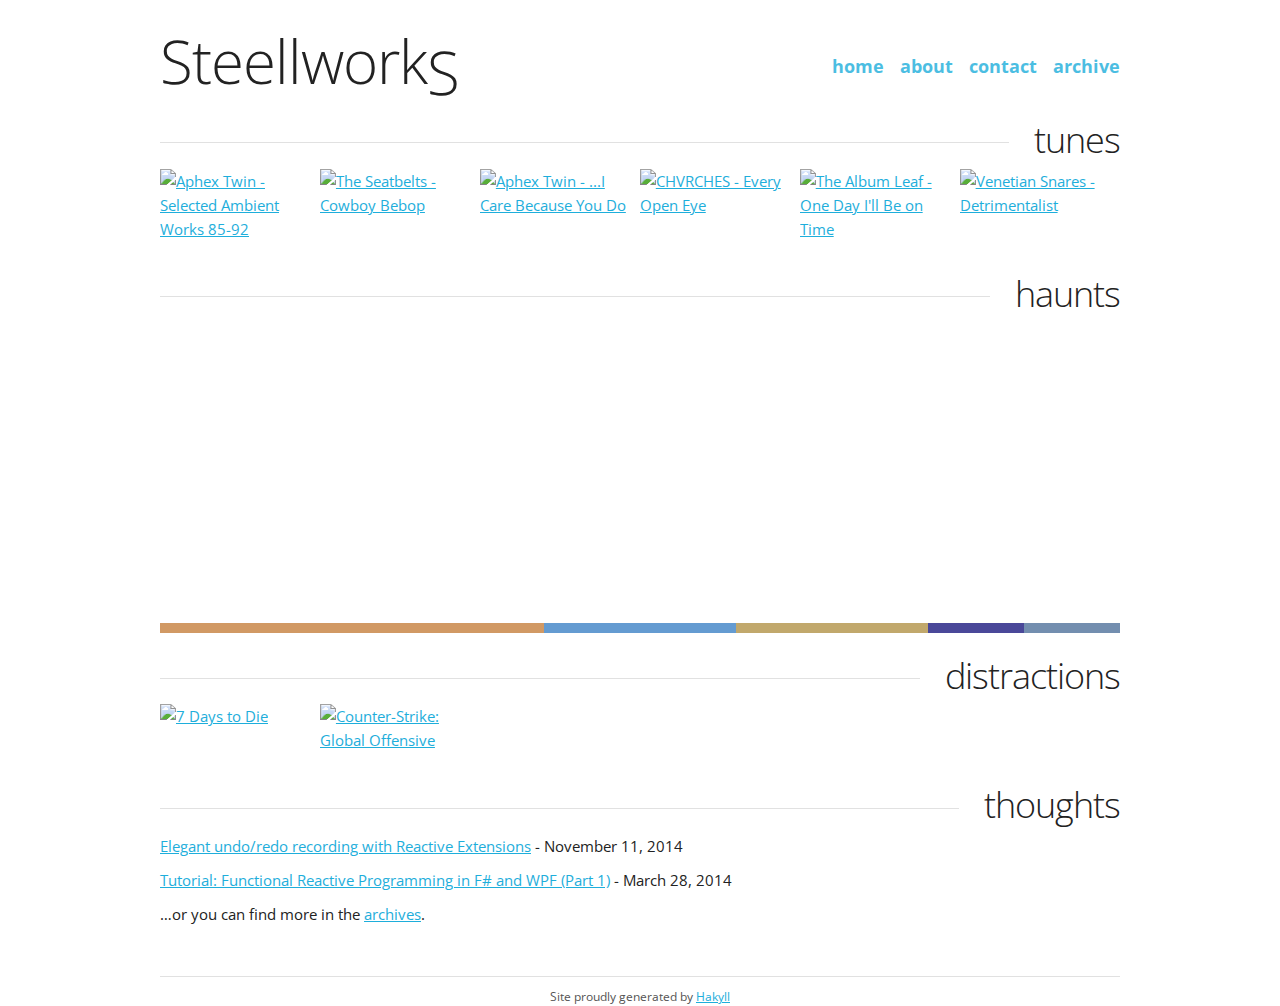
==== index.html @ 4d55d667 "generated from cbf3dbaa" ====
<?xml version="1.0" encoding="UTF-8" ?>
<!DOCTYPE html PUBLIC "-//W3C//DTD XHTML 1.0 Strict//EN" "http://www.w3.org/TR/xhtml1/DTD/xhtml1-strict.dtd">
<html xmlns="http://www.w3.org/1999/xhtml" xml:lang="en" lang="en">
  <head>

      <!-- Basic Page Needs
      –––––––––––––––––––––––––––––––––––––––––––––––––– -->
      <meta http-equiv="Content-Type" content="text/html; charset=UTF-8" />
      <title>Steellworks - Home</title>
      <meta name="description" content />
      <meta name="author" content />

      <!-- Mobile Specific Metas
      –––––––––––––––––––––––––––––––––––––––––––––––––– -->
      <meta name="viewport" content="width=device-width, initial-scale=1" />

      <!-- FONT
      –––––––––––––––––––––––––––––––––––––––––––––––––– -->
      <link href="http://fonts.googleapis.com/css?family=Open+Sans:300,400,600" rel="stylesheet" type="text/css" />

      <!-- CSS
      –––––––––––––––––––––––––––––––––––––––––––––––––– -->
      <link rel="stylesheet" href="./css/normalize.css" />
      <link rel="stylesheet" href="./css/skeleton.css" />
      <link rel="stylesheet" href="./css/syntax.css" />
      <link rel="stylesheet" href="./css/default.css" />

      <!-- Favicon
      –––––––––––––––––––––––––––––––––––––––––––––––––– -->
      <link rel="icon" type="image/png" href="images/favicon.png" />

  </head>
  <body>
    <div class="container">
      <div class="row">
        <div id="header" class="site-head">
          <div id="logo">
            <a href="./"><h1>Steellwork<span id="last-letter">S</span></h1></a>
          </div>
          <div id="navigation">
            <a href="./">Home</a>
            <a href="./about.html">About</a>
            <a href="./contact.html">Contact</a>
            <a href="./archive.html">Archive</a>
          </div>
        </div>
      </div>

      <div id="content">
        <div id="music" class="section">
  <section class="section-head">
    <div id="line"><hr /></div>
    <h3>tunes</h3>
  </section>
  <ul class="row">
    
        <li class="two columns">
  <a title="Aphex Twin - Selected Ambient Works 85-92" href="https://www.last.fm/music/Aphex+Twin/Selected+Ambient+Works+85-92">
    <img class="u-max-full-width" src="https://lastfm-img2.akamaized.net/i/u/174s/78f1ecd0f45e4682a8ca8f7d14800c05.png" alt="Aphex Twin - Selected Ambient Works 85-92" />
  </a>
</li>

    
        <li class="two columns">
  <a title="The Seatbelts - Cowboy Bebop" href="https://www.last.fm/music/The+Seatbelts/Cowboy+Bebop">
    <img class="u-max-full-width" src="https://lastfm-img2.akamaized.net/i/u/174s/46f5d9094b004f9a993b5631ac7e84ab.png" alt="The Seatbelts - Cowboy Bebop" />
  </a>
</li>

    
        <li class="two columns">
  <a title="Aphex Twin - ...I Care Because You Do" href="https://www.last.fm/music/Aphex+Twin/...I+Care+Because+You+Do">
    <img class="u-max-full-width" src="https://lastfm-img2.akamaized.net/i/u/174s/c4435788dc884760bc8f7ab0111b12b1.png" alt="Aphex Twin - ...I Care Because You Do" />
  </a>
</li>

    
        <li class="two columns">
  <a title="CHVRCHES - Every Open Eye" href="https://www.last.fm/music/CHVRCHES/Every+Open+Eye">
    <img class="u-max-full-width" src="https://lastfm-img2.akamaized.net/i/u/174s/2922d854b939c7ef8ae584552a3ff106.png" alt="CHVRCHES - Every Open Eye" />
  </a>
</li>

    
        <li class="two columns">
  <a title="The Album Leaf - One Day I'll Be on Time" href="https://www.last.fm/music/The+Album+Leaf/One+Day+I%27ll+Be+on+Time">
    <img class="u-max-full-width" src="https://lastfm-img2.akamaized.net/i/u/174s/7311fc48e2a79191261ed9d4c86d1c25.png" alt="The Album Leaf - One Day I'll Be on Time" />
  </a>
</li>

    
        <li class="two columns">
  <a title="Venetian Snares - Detrimentalist" href="https://www.last.fm/music/Venetian+Snares/Detrimentalist">
    <img class="u-max-full-width" src="https://lastfm-img2.akamaized.net/i/u/174s/2eda292b1b5140c5abf32a02a9215129.png" alt="Venetian Snares - Detrimentalist" />
  </a>
</li>

    
  </ul>
</div>

<div id="places" class="section">
    <section class="section-head">
        <div id="line"><hr /></div>
        <h3>haunts</h3>
    </section>
    <div id="map" style="height:300px;"></div>
    <div class="row category-stats">
      
        <span class="category-color" style="width:40.0%;background-color:#d19964;"></span>
      
        <span class="category-color" style="width:20.0%;background-color:#649bd1;"></span>
      
        <span class="category-color" style="width:20.0%;background-color:#c1a86c;"></span>
      
        <span class="category-color" style="width:10.0%;background-color:#4a4899;"></span>
      
        <span class="category-color" style="width:10.0%;background-color:#738eaf;"></span>
      
    </div>
</div>

<div id="games" class="section">
  <section class="section-head">
    <div id="line"><hr /></div>
    <h3>distractions</h3>
  </section>
  <ul class="row">
    
        <li class="two columns">
  <a title="7 Days to Die" href="https://store.steampowered.com/app/251570">
    <img class="u-max-full-width" src="http://media.steampowered.com/steamcommunity/public/images/apps/251570/31488b068ae8975a942c8c5170b3266c1bf9a526.jpg" alt="7 Days to Die" />
  </a>
</li>

    
        <li class="two columns">
  <a title="Counter-Strike: Global Offensive" href="https://store.steampowered.com/app/730">
    <img class="u-max-full-width" src="http://media.steampowered.com/steamcommunity/public/images/apps/730/d0595ff02f5c79fd19b06f4d6165c3fda2372820.jpg" alt="Counter-Strike: Global Offensive" />
  </a>
</li>

    
  </ul>
</div>

<div id="posts" class="section">
  <section class="section-head">
    <div id="line"><hr /></div>
    <h3>thoughts</h3>
  </section>
  <ul>
    
        <li>
            <span style="display:inline-block"><a href="./posts/undoredo-rx.html">Elegant undo/redo recording with Reactive Extensions</a></span><span style="display:inline-block">&nbsp;- November 11, 2014</span>
        </li>
    
        <li>
            <span style="display:inline-block"><a href="./posts/frp-fsharp-wpf.html">Tutorial: Functional Reactive Programming in F# and WPF (Part 1)</a></span><span style="display:inline-block">&nbsp;- March 28, 2014</span>
        </li>
    
</ul>

  <p>…or you can find more in the <a href="./archive.html">archives</a>.</p>
</div>

<script>
  function initMap() {

  var cs = [
  
    {coords: {lat: 42.36304, lng: -71.0871}, label: "Office", color: "#d19964"},
  
    {coords: {lat: 42.36304, lng: -71.0871}, label: "Office", color: "#d19964"},
  
    {coords: {lat: 42.36304, lng: -71.0871}, label: "Office", color: "#d19964"},
  
    {coords: {lat: 42.36304, lng: -71.0871}, label: "Office", color: "#d19964"},
  
    {coords: {lat: 42.36306, lng: -71.08704}, label: "Coffee Shop", color: "#649bd1"},
  
    {coords: {lat: 42.36306, lng: -71.08704}, label: "Coffee Shop", color: "#649bd1"},
  
    {coords: {lat: 42.38167, lng: -71.10607}, label: "Climbing Gym", color: "#c1a86c"},
  
    {coords: {lat: 42.38167, lng: -71.10607}, label: "Climbing Gym", color: "#c1a86c"},
  
    {coords: {lat: 42.396915, lng: -71.07186}, label: "Warehouse Store", color: "#4a4899"},
  
    {coords: {lat: 40.82226, lng: -73.41017}, label: "Shopping Mall", color: "#738eaf"},
  
  ];

  var map = new google.maps.Map(document.getElementById('map'), {
    zoom: 4,
    center: cs[0].coords,
    scrollwheel: false,
    streetViewControl: false
  });

  google.maps.event.addDomListener(window, "resize", function() {
    var center = map.getCenter();
    google.maps.event.trigger(map, "resize");
    map.setCenter(center);
  });

  var markers = cs.map(function(p) {
      return new google.maps.Marker({
          position: p.coords,
          map: map,
          title: p.label
      });
  });

  var bounds = new google.maps.LatLngBounds();

  for(i=0;i<markers.length;i++) {
    bounds.extend(markers[i].getPosition());
  }

  //center the map to the geometric center of all markers
  map.setCenter(bounds.getCenter());

  google.maps.event.addListenerOnce(map, 'bounds_changed', function(event) {
    if (this.getZoom() > 14) {
      this.setZoom(14);
    }
  });
  map.fitBounds(bounds);
}
</script>
<script async defer src="https://maps.googleapis.com/maps/api/js?key=AIzaSyDEhMZLzxEkVqXycIjhGSPS3OdusERwgRI&callback=initMap"></script>

      </div>

      <div id="footer" class="row">
        <hr />
        Site proudly generated by
        <a href="http://jaspervdj.be/hakyll">Hakyll</a>
      </div>

    </div><!-- container -->
  </body>
</html>
---- css/skeleton.css ----
/*
* Skeleton V2.0.4
* Copyright 2014, Dave Gamache
* www.getskeleton.com
* Free to use under the MIT license.
* http://www.opensource.org/licenses/mit-license.php
* 12/29/2014
*/


/* Table of contents
––––––––––––––––––––––––––––––––––––––––––––––––––
- Grid
- Base Styles
- Typography
- Links
- Buttons
- Forms
- Lists
- Code
- Tables
- Spacing
- Utilities
- Clearing
- Media Queries
*/


/* Grid
–––––––––––––––––––––––––––––––––––––––––––––––––– */
.container {
  position: relative;
  width: 100%;
  max-width: 960px;
  margin: 0 auto;
  padding: 0 20px;
  box-sizing: border-box; }
.column,
.columns {
  width: 100%;
  float: left;
  box-sizing: border-box; }

/* For devices larger than 400px */
@media (min-width: 400px) {
  .container {
    width: 85%;
    padding: 0; }
}

/* For devices larger than 550px */
@media (min-width: 550px) {
  .container {
    width: 80%; }
  .column,
  .columns {
    margin-left: 4%; }
  .column:first-child,
  .columns:first-child {
    margin-left: 0; }

  .one.column,
  .one.columns                    { width: 4.66666666667%; }
  .two.columns                    { width: 13.3333333333%; }
  .three.columns                  { width: 22%;            }
  .four.columns                   { width: 30.6666666667%; }
  .five.columns                   { width: 39.3333333333%; }
  .six.columns                    { width: 48%;            }
  .seven.columns                  { width: 56.6666666667%; }
  .eight.columns                  { width: 65.3333333333%; }
  .nine.columns                   { width: 74.0%;          }
  .ten.columns                    { width: 82.6666666667%; }
  .eleven.columns                 { width: 91.3333333333%; }
  .twelve.columns                 { width: 100%; margin-left: 0; }

  .one-third.column               { width: 30.6666666667%; }
  .two-thirds.column              { width: 65.3333333333%; }

  .one-half.column                { width: 48%; }

  /* Offsets */
  .offset-by-one.column,
  .offset-by-one.columns          { margin-left: 8.66666666667%; }
  .offset-by-two.column,
  .offset-by-two.columns          { margin-left: 17.3333333333%; }
  .offset-by-three.column,
  .offset-by-three.columns        { margin-left: 26%;            }
  .offset-by-four.column,
  .offset-by-four.columns         { margin-left: 34.6666666667%; }
  .offset-by-five.column,
  .offset-by-five.columns         { margin-left: 43.3333333333%; }
  .offset-by-six.column,
  .offset-by-six.columns          { margin-left: 52%;            }
  .offset-by-seven.column,
  .offset-by-seven.columns        { margin-left: 60.6666666667%; }
  .offset-by-eight.column,
  .offset-by-eight.columns        { margin-left: 69.3333333333%; }
  .offset-by-nine.column,
  .offset-by-nine.columns         { margin-left: 78.0%;          }
  .offset-by-ten.column,
  .offset-by-ten.columns          { margin-left: 86.6666666667%; }
  .offset-by-eleven.column,
  .offset-by-eleven.columns       { margin-left: 95.3333333333%; }

  .offset-by-one-third.column,
  .offset-by-one-third.columns    { margin-left: 34.6666666667%; }
  .offset-by-two-thirds.column,
  .offset-by-two-thirds.columns   { margin-left: 69.3333333333%; }

  .offset-by-one-half.column,
  .offset-by-one-half.columns     { margin-left: 52%; }

}


/* Base Styles
–––––––––––––––––––––––––––––––––––––––––––––––––– */
/* NOTE
html is set to 62.5% so that all the REM measurements throughout Skeleton
are based on 10px sizing. So basically 1.5rem = 15px :) */
html {
  font-size: 62.5%; }
body {
  font-size: 1.5em; /* currently ems cause chrome bug misinterpreting rems on body element */
  line-height: 1.6;
  font-weight: 400;
  font-family: "Open Sans", "HelveticaNeue", "Helvetica Neue", Helvetica, Arial, sans-serif;
  color: #222; }


/* Typography
–––––––––––––––––––––––––––––––––––––––––––––––––– */
h1, h2, h3, h4, h5, h6 {
  margin-top: 0;
  margin-bottom: 2rem;
  font-weight: 300; }
h1 { font-size: 4.0rem; line-height: 1.2;  letter-spacing: -.1rem;}
h2 { font-size: 3.6rem; line-height: 1.25; letter-spacing: -.1rem; }
h3 { font-size: 3.0rem; line-height: 1.3;  letter-spacing: -.1rem; }
h4 { font-size: 2.4rem; line-height: 1.35; letter-spacing: -.08rem; }
h5 { font-size: 1.8rem; line-height: 1.5;  letter-spacing: -.05rem; }
h6 { font-size: 1.5rem; line-height: 1.6;  letter-spacing: 0; }

/* Larger than phablet */
@media (min-width: 550px) {
  h1 { font-size: 5.0rem; }
  h2 { font-size: 4.2rem; }
  h3 { font-size: 3.6rem; }
  h4 { font-size: 3.0rem; }
  h5 { font-size: 2.4rem; }
  h6 { font-size: 1.5rem; }
}

p {
  margin-top: 0; }


/* Links
–––––––––––––––––––––––––––––––––––––––––––––––––– */
a {
  color: #1EAEDB; }
a:hover {
  color: #0FA0CE; }


/* Buttons
–––––––––––––––––––––––––––––––––––––––––––––––––– */
.button,
button,
input[type="submit"],
input[type="reset"],
input[type="button"] {
  display: inline-block;
  height: 38px;
  padding: 0 30px;
  color: #555;
  text-align: center;
  font-size: 11px;
  font-weight: 600;
  line-height: 38px;
  letter-spacing: .1rem;
  text-transform: uppercase;
  text-decoration: none;
  white-space: nowrap;
  background-color: transparent;
  border-radius: 4px;
  border: 1px solid #bbb;
  cursor: pointer;
  box-sizing: border-box; }
.button:hover,
button:hover,
input[type="submit"]:hover,
input[type="reset"]:hover,
input[type="button"]:hover,
.button:focus,
button:focus,
input[type="submit"]:focus,
input[type="reset"]:focus,
input[type="button"]:focus {
  color: #333;
  border-color: #888;
  outline: 0; }
.button.button-primary,
button.button-primary,
input[type="submit"].button-primary,
input[type="reset"].button-primary,
input[type="button"].button-primary {
  color: #FFF;
  background-color: #33C3F0;
  border-color: #33C3F0; }
.button.button-primary:hover,
button.button-primary:hover,
input[type="submit"].button-primary:hover,
input[type="reset"].button-primary:hover,
input[type="button"].button-primary:hover,
.button.button-primary:focus,
button.button-primary:focus,
input[type="submit"].button-primary:focus,
input[type="reset"].button-primary:focus,
input[type="button"].button-primary:focus {
  color: #FFF;
  background-color: #1EAEDB;
  border-color: #1EAEDB; }


/* Forms
–––––––––––––––––––––––––––––––––––––––––––––––––– */
input[type="email"],
input[type="number"],
input[type="search"],
input[type="text"],
input[type="tel"],
input[type="url"],
input[type="password"],
textarea,
select {
  height: 38px;
  padding: 6px 10px; /* The 6px vertically centers text on FF, ignored by Webkit */
  background-color: #fff;
  border: 1px solid #D1D1D1;
  border-radius: 4px;
  box-shadow: none;
  box-sizing: border-box; }
/* Removes awkward default styles on some inputs for iOS */
input[type="email"],
input[type="number"],
input[type="search"],
input[type="text"],
input[type="tel"],
input[type="url"],
input[type="password"],
textarea {
  -webkit-appearance: none;
     -moz-appearance: none;
          appearance: none; }
textarea {
  min-height: 65px;
  padding-top: 6px;
  padding-bottom: 6px; }
input[type="email"]:focus,
input[type="number"]:focus,
input[type="search"]:focus,
input[type="text"]:focus,
input[type="tel"]:focus,
input[type="url"]:focus,
input[type="password"]:focus,
textarea:focus,
select:focus {
  border: 1px solid #33C3F0;
  outline: 0; }
label,
legend {
  display: block;
  margin-bottom: .5rem;
  font-weight: 600; }
fieldset {
  padding: 0;
  border-width: 0; }
input[type="checkbox"],
input[type="radio"] {
  display: inline; }
label > .label-body {
  display: inline-block;
  margin-left: .5rem;
  font-weight: normal; }


/* Lists
–––––––––––––––––––––––––––––––––––––––––––––––––– */
ul {
  list-style: circle inside; }
ol {
  list-style: decimal inside; }
ol, ul {
  padding-left: 0;
  margin-top: 0; }
ul ul,
ul ol,
ol ol,
ol ul {
  margin: 1.5rem 0 1.5rem 3rem;
  font-size: 90%; }
li {
  margin-bottom: 1rem; }


/* Code
–––––––––––––––––––––––––––––––––––––––––––––––––– */
code {
  padding: .2rem .5rem;
  margin: 0 .2rem;
  font-size: 90%;
  white-space: nowrap;
  background: #F1F1F1;
  border: 1px solid #E1E1E1;
  border-radius: 4px; }
pre > code {
  display: block;
  padding: 1rem 1.5rem;
  white-space: pre; }


/* Tables
–––––––––––––––––––––––––––––––––––––––––––––––––– */
th,
td {
  padding: 12px 15px;
  text-align: left;
  border-bottom: 1px solid #E1E1E1; }
th:first-child,
td:first-child {
  padding-left: 0; }
th:last-child,
td:last-child {
  padding-right: 0; }


/* Spacing
–––––––––––––––––––––––––––––––––––––––––––––––––– */
button,
.button {
  margin-bottom: 1rem; }
input,
textarea,
select,
fieldset {
  margin-bottom: 1.5rem; }
pre,
blockquote,
dl,
figure,
table,
p,
ul,
ol,
form {
  margin-bottom: 2.5rem; }


/* Utilities
–––––––––––––––––––––––––––––––––––––––––––––––––– */
.u-full-width {
  width: 100%;
  box-sizing: border-box; }
.u-max-full-width {
  max-width: 100%;
  box-sizing: border-box; }
.u-pull-right {
  float: right; }
.u-pull-left {
  float: left; }


/* Misc
–––––––––––––––––––––––––––––––––––––––––––––––––– */
hr {
  margin-top: 3rem;
  margin-bottom: 3.5rem;
  border-width: 0;
  border-top: 1px solid #E1E1E1; }


/* Clearing
–––––––––––––––––––––––––––––––––––––––––––––––––– */

/* Self Clearing Goodness */
.container:after,
.row:after,
.u-cf {
  content: "";
  display: table;
  clear: both; }


/* Media Queries
–––––––––––––––––––––––––––––––––––––––––––––––––– */
/*
Note: The best way to structure the use of media queries is to create the queries
near the relevant code. For example, if you wanted to change the styles for buttons
on small devices, paste the mobile query code up in the buttons section and style it
there.
*/


/* Larger than mobile */
@media (min-width: 400px) {}

/* Larger than phablet (also point when grid becomes active) */
@media (min-width: 550px) {}

/* Larger than tablet */
@media (min-width: 750px) {}

/* Larger than desktop */
@media (min-width: 1000px) {}

/* Larger than Desktop HD */
@media (min-width: 1200px) {}
---- css/syntax.css ----
/* Generated by pandoc. */
table.sourceCode, tr.sourceCode, td.lineNumbers, td.sourceCode, table.sourceCode pre
   { margin: 0; padding: 0; border: 0; vertical-align: baseline; border: none; }
td.lineNumbers { border-right: 1px solid #AAAAAA; text-align: right; color: #AAAAAA; padding-right: 5px; padding-left: 5px; }
td.sourceCode { padding-left: 5px; }
.sourceCode span.kw { color: #007020; font-weight: bold; }
.sourceCode span.dt { color: #902000; }
.sourceCode span.dv { color: #40a070; }
.sourceCode span.bn { color: #40a070; }
.sourceCode span.fl { color: #40a070; }
.sourceCode span.ch { color: #4070a0; }
.sourceCode span.st { color: #4070a0; }
.sourceCode span.co { color: #60a0b0; font-style: italic; }
.sourceCode span.ot { color: #007020; }
.sourceCode span.al { color: red; font-weight: bold; }
.sourceCode span.fu { color: #06287e; }
.sourceCode span.re { }
.sourceCode span.er { color: red; font-weight: bold; }
---- css/default.css ----
#header {
    margin-top: 25px;
    margin-bottom: 20px;
}

#logo {
    margin-right: 20px;
    white-space: nowrap;
}

@media (min-width: 550px) {
    .section .two.columns {
        width: 16.66%;
    }
    .section .columns {
        margin-left: 0px;
    }
}

@media (min-width: 760px) {
    .site-head {
        display: flex;
        align-items: center;
        justify-content: space-between;
    }
    #navigation {
        margin-top: 10px
    }
}

.section-head {
    display: flex;
    align-items: center;
}

.category-stats {
    height: 10px;
}

.category-stats .category-color {
    float: left;
    display: inline-block;
    height: 100%;
}

div#line {
    flex-grow: 1;
    margin-right: 25px;
}

div#line hr {
    margin-top: 0px;
    margin-bottom: 0px;
}

div#header hr {
    margin-top: 1rem;
}

#logo h1 {
    font-size: 6rem;
    margin-bottom: 0px;
}

div#logo a {
    color: inherit;
    text-decoration: none;
}

div.section {
    margin-bottom: 20px;
}

div#navigation a {
    opacity: 0.8;
    font-size: 18px;
    font-weight: bold;
    margin-left: 12px;
    text-decoration: none;
    text-transform: lowercase;
}

.section ul {
    list-style: none;
    margin: 0;
}

p.caption {
    text-align: center;
    color: gray;
}

div#footer {
    color: #555;
    font-size: 12px;
    text-align: center;
}

div#footer hr {
    margin-top: 5rem;
    margin-bottom: 1rem;
}

div.section h3 {
    text-align: right;
    margin: 0;
    margin-bottom: 5px;
}

.info h2 {
    text-align: right;
}

.date {
    color: #999;
    font-style: italic;
    text-align: right;
}

#content div.figure img {
    margin: auto;
    display: block;
}

span#last-letter {
    display: inline-block;
    transform: translateY(.18em);
}
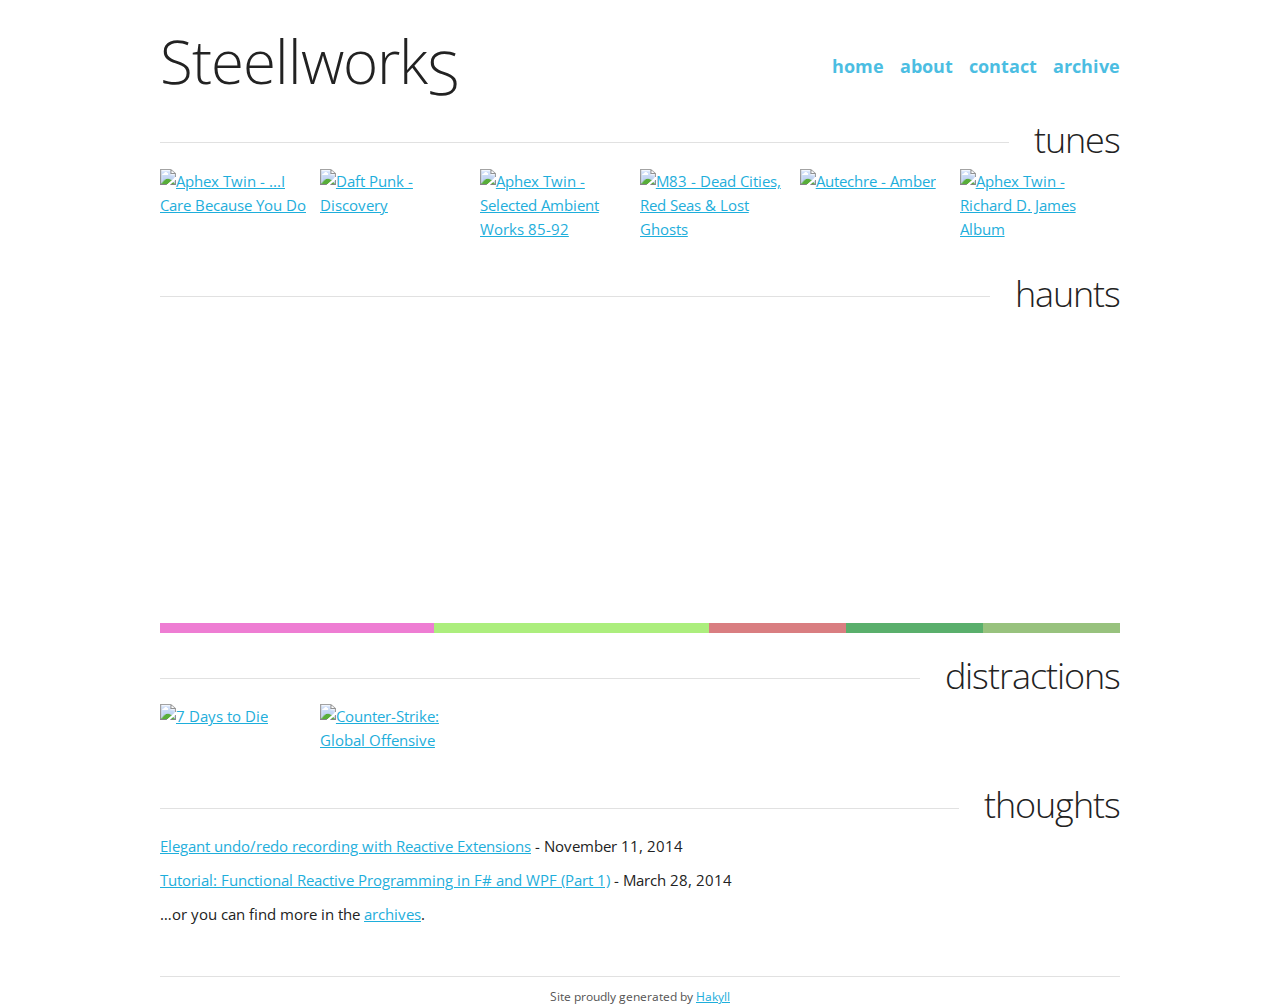
==== commit e343997e: "generated from 73cb376e" ====
--- a/index.html
+++ b/index.html
@@ -55,6 +55,20 @@
   <ul class="row">
     
         <li class="two columns">
+  <a title="Aphex Twin - ...I Care Because You Do" href="https://www.last.fm/music/Aphex+Twin/...I+Care+Because+You+Do">
+    <img class="u-max-full-width" src="https://lastfm-img2.akamaized.net/i/u/174s/c4435788dc884760bc8f7ab0111b12b1.png" alt="Aphex Twin - ...I Care Because You Do" />
+  </a>
+</li>
+
+    
+        <li class="two columns">
+  <a title="Daft Punk - Discovery" href="https://www.last.fm/music/Daft+Punk/Discovery">
+    <img class="u-max-full-width" src="https://lastfm-img2.akamaized.net/i/u/174s/938222f5dd7c4af1818c353234bcd9a7.png" alt="Daft Punk - Discovery" />
+  </a>
+</li>
+
+    
+        <li class="two columns">
   <a title="Aphex Twin - Selected Ambient Works 85-92" href="https://www.last.fm/music/Aphex+Twin/Selected+Ambient+Works+85-92">
     <img class="u-max-full-width" src="https://lastfm-img2.akamaized.net/i/u/174s/78f1ecd0f45e4682a8ca8f7d14800c05.png" alt="Aphex Twin - Selected Ambient Works 85-92" />
   </a>
@@ -62,36 +76,22 @@
 
     
         <li class="two columns">
-  <a title="The Seatbelts - Cowboy Bebop" href="https://www.last.fm/music/The+Seatbelts/Cowboy+Bebop">
-    <img class="u-max-full-width" src="https://lastfm-img2.akamaized.net/i/u/174s/46f5d9094b004f9a993b5631ac7e84ab.png" alt="The Seatbelts - Cowboy Bebop" />
-  </a>
-</li>
-
-    
-        <li class="two columns">
-  <a title="Aphex Twin - ...I Care Because You Do" href="https://www.last.fm/music/Aphex+Twin/...I+Care+Because+You+Do">
-    <img class="u-max-full-width" src="https://lastfm-img2.akamaized.net/i/u/174s/c4435788dc884760bc8f7ab0111b12b1.png" alt="Aphex Twin - ...I Care Because You Do" />
-  </a>
-</li>
-
-    
-        <li class="two columns">
-  <a title="CHVRCHES - Every Open Eye" href="https://www.last.fm/music/CHVRCHES/Every+Open+Eye">
-    <img class="u-max-full-width" src="https://lastfm-img2.akamaized.net/i/u/174s/2922d854b939c7ef8ae584552a3ff106.png" alt="CHVRCHES - Every Open Eye" />
-  </a>
-</li>
-
-    
-        <li class="two columns">
-  <a title="The Album Leaf - One Day I'll Be on Time" href="https://www.last.fm/music/The+Album+Leaf/One+Day+I%27ll+Be+on+Time">
-    <img class="u-max-full-width" src="https://lastfm-img2.akamaized.net/i/u/174s/7311fc48e2a79191261ed9d4c86d1c25.png" alt="The Album Leaf - One Day I'll Be on Time" />
-  </a>
-</li>
-
-    
-        <li class="two columns">
-  <a title="Venetian Snares - Detrimentalist" href="https://www.last.fm/music/Venetian+Snares/Detrimentalist">
-    <img class="u-max-full-width" src="https://lastfm-img2.akamaized.net/i/u/174s/2eda292b1b5140c5abf32a02a9215129.png" alt="Venetian Snares - Detrimentalist" />
+  <a title="M83 - Dead Cities, Red Seas & Lost Ghosts" href="https://www.last.fm/music/M83/Dead+Cities,+Red+Seas+&+Lost+Ghosts">
+    <img class="u-max-full-width" src="https://lastfm-img2.akamaized.net/i/u/174s/b9abbac60bfb4695bc2b6854e66039aa.png" alt="M83 - Dead Cities, Red Seas & Lost Ghosts" />
+  </a>
+</li>
+
+    
+        <li class="two columns">
+  <a title="Autechre - Amber" href="https://www.last.fm/music/Autechre/Amber">
+    <img class="u-max-full-width" src="https://lastfm-img2.akamaized.net/i/u/174s/eb61ac4a16734cd1cc618290c23e0c8c.png" alt="Autechre - Amber" />
+  </a>
+</li>
+
+    
+        <li class="two columns">
+  <a title="Aphex Twin - Richard D. James Album" href="https://www.last.fm/music/Aphex+Twin/Richard+D.+James+Album">
+    <img class="u-max-full-width" src="https://lastfm-img2.akamaized.net/i/u/174s/771febe5a3a544af9262bff6f2401a5b.png" alt="Aphex Twin - Richard D. James Album" />
   </a>
 </li>
 
@@ -107,15 +107,15 @@
     <div id="map" style="height:300px;"></div>
     <div class="row category-stats">
       
-        <span class="category-color" style="width:40.0%;background-color:#d19964;"></span>
-      
-        <span class="category-color" style="width:20.0%;background-color:#649bd1;"></span>
-      
-        <span class="category-color" style="width:20.0%;background-color:#c1a86c;"></span>
-      
-        <span class="category-color" style="width:10.0%;background-color:#4a4899;"></span>
-      
-        <span class="category-color" style="width:10.0%;background-color:#738eaf;"></span>
+        <span class="category-color" style="width:28.57142857142857%;background-color:#ee7dd3;"></span>
+      
+        <span class="category-color" style="width:28.57142857142857%;background-color:#acee7d;"></span>
+      
+        <span class="category-color" style="width:14.285714285714285%;background-color:#d97e81;"></span>
+      
+        <span class="category-color" style="width:14.285714285714285%;background-color:#5aaf6c;"></span>
+      
+        <span class="category-color" style="width:14.285714285714285%;background-color:#98c27e;"></span>
       
     </div>
 </div>
@@ -169,25 +169,19 @@
 
   var cs = [
   
-    {coords: {lat: 42.36304, lng: -71.0871}, label: "Office", color: "#d19964"},
-  
-    {coords: {lat: 42.36304, lng: -71.0871}, label: "Office", color: "#d19964"},
-  
-    {coords: {lat: 42.36304, lng: -71.0871}, label: "Office", color: "#d19964"},
-  
-    {coords: {lat: 42.36304, lng: -71.0871}, label: "Office", color: "#d19964"},
-  
-    {coords: {lat: 42.36306, lng: -71.08704}, label: "Coffee Shop", color: "#649bd1"},
-  
-    {coords: {lat: 42.36306, lng: -71.08704}, label: "Coffee Shop", color: "#649bd1"},
-  
-    {coords: {lat: 42.38167, lng: -71.10607}, label: "Climbing Gym", color: "#c1a86c"},
-  
-    {coords: {lat: 42.38167, lng: -71.10607}, label: "Climbing Gym", color: "#c1a86c"},
-  
-    {coords: {lat: 42.396915, lng: -71.07186}, label: "Warehouse Store", color: "#4a4899"},
-  
-    {coords: {lat: 40.82226, lng: -73.41017}, label: "Shopping Mall", color: "#738eaf"},
+    {coords: {lat: 42.36304, lng: -71.0871}, label: "Office", color: "#ee7dd3"},
+  
+    {coords: {lat: 42.36304, lng: -71.0871}, label: "Office", color: "#ee7dd3"},
+  
+    {coords: {lat: 42.38167, lng: -71.10607}, label: "Climbing Gym", color: "#acee7d"},
+  
+    {coords: {lat: 42.38167, lng: -71.10607}, label: "Climbing Gym", color: "#acee7d"},
+  
+    {coords: {lat: 42.396915, lng: -71.07186}, label: "Warehouse Store", color: "#d97e81"},
+  
+    {coords: {lat: 42.39511, lng: -71.12188}, label: "Grocery Store", color: "#5aaf6c"},
+  
+    {coords: {lat: 42.36306, lng: -71.08704}, label: "Coffee Shop", color: "#98c27e"},
   
   ];
 
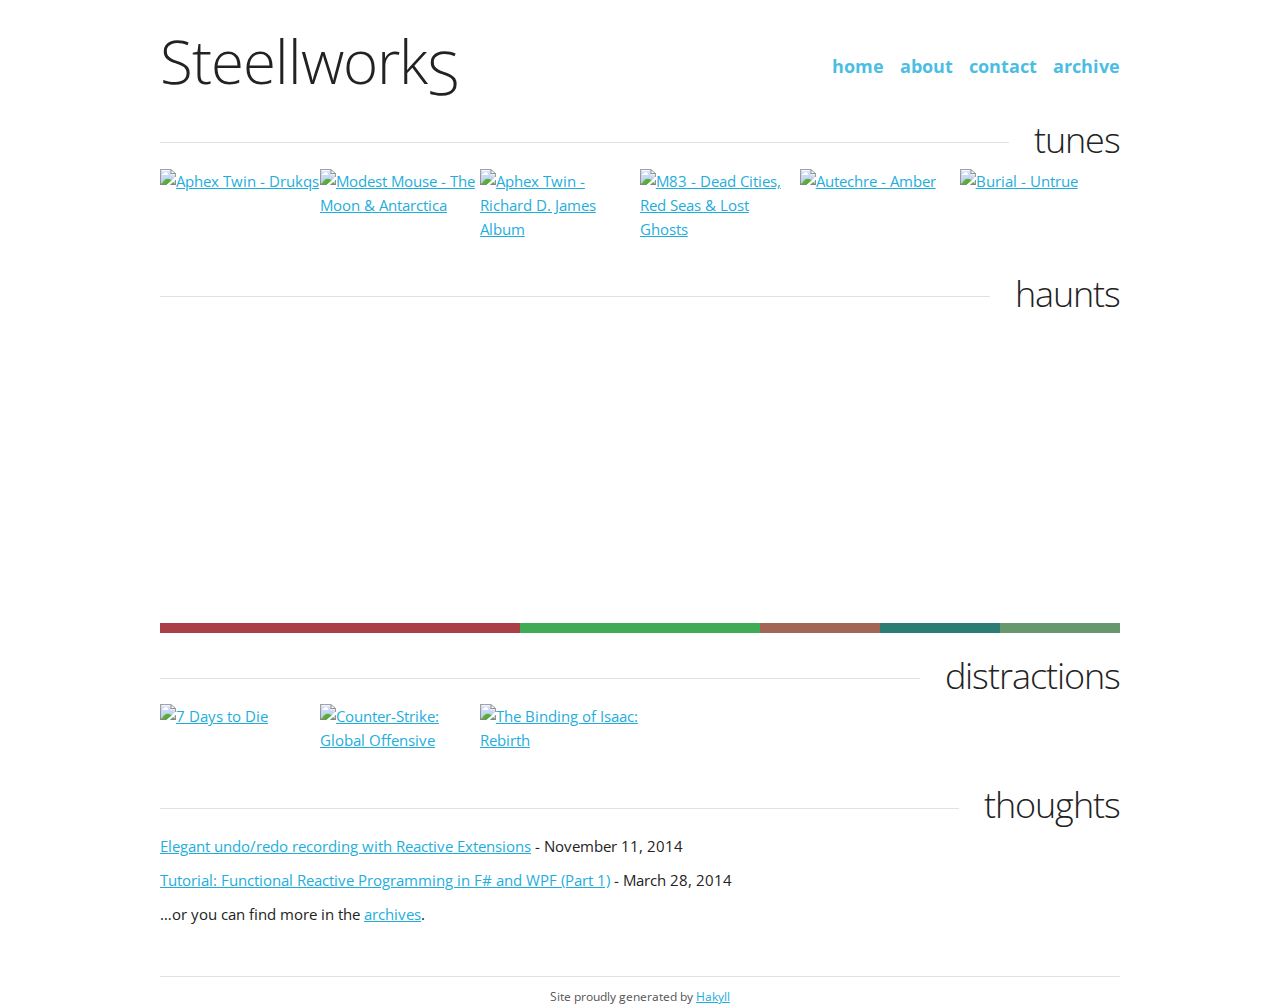
==== commit 04b801ec: "generated from f32241de" ====
--- a/index.html
+++ b/index.html
@@ -55,22 +55,22 @@
   <ul class="row">
     
         <li class="two columns">
-  <a title="Aphex Twin - ...I Care Because You Do" href="https://www.last.fm/music/Aphex+Twin/...I+Care+Because+You+Do">
-    <img class="u-max-full-width" src="https://lastfm-img2.akamaized.net/i/u/174s/c4435788dc884760bc8f7ab0111b12b1.png" alt="Aphex Twin - ...I Care Because You Do" />
-  </a>
-</li>
-
-    
-        <li class="two columns">
-  <a title="Daft Punk - Discovery" href="https://www.last.fm/music/Daft+Punk/Discovery">
-    <img class="u-max-full-width" src="https://lastfm-img2.akamaized.net/i/u/174s/938222f5dd7c4af1818c353234bcd9a7.png" alt="Daft Punk - Discovery" />
-  </a>
-</li>
-
-    
-        <li class="two columns">
-  <a title="Aphex Twin - Selected Ambient Works 85-92" href="https://www.last.fm/music/Aphex+Twin/Selected+Ambient+Works+85-92">
-    <img class="u-max-full-width" src="https://lastfm-img2.akamaized.net/i/u/174s/78f1ecd0f45e4682a8ca8f7d14800c05.png" alt="Aphex Twin - Selected Ambient Works 85-92" />
+  <a title="Aphex Twin - Drukqs" href="https://www.last.fm/music/Aphex+Twin/Drukqs">
+    <img class="u-max-full-width" src="https://lastfm-img2.akamaized.net/i/u/174s/4c66b692b26c4fb3be2da6dda2fc9bb7.png" alt="Aphex Twin - Drukqs" />
+  </a>
+</li>
+
+    
+        <li class="two columns">
+  <a title="Modest Mouse - The Moon & Antarctica" href="https://www.last.fm/music/Modest+Mouse/The+Moon+&+Antarctica">
+    <img class="u-max-full-width" src="https://lastfm-img2.akamaized.net/i/u/174s/e16efa76db6e437b9f2113c68baab903.png" alt="Modest Mouse - The Moon & Antarctica" />
+  </a>
+</li>
+
+    
+        <li class="two columns">
+  <a title="Aphex Twin - Richard D. James Album" href="https://www.last.fm/music/Aphex+Twin/Richard+D.+James+Album">
+    <img class="u-max-full-width" src="https://lastfm-img2.akamaized.net/i/u/174s/771febe5a3a544af9262bff6f2401a5b.png" alt="Aphex Twin - Richard D. James Album" />
   </a>
 </li>
 
@@ -90,8 +90,8 @@
 
     
         <li class="two columns">
-  <a title="Aphex Twin - Richard D. James Album" href="https://www.last.fm/music/Aphex+Twin/Richard+D.+James+Album">
-    <img class="u-max-full-width" src="https://lastfm-img2.akamaized.net/i/u/174s/771febe5a3a544af9262bff6f2401a5b.png" alt="Aphex Twin - Richard D. James Album" />
+  <a title="Burial - Untrue" href="https://www.last.fm/music/Burial/Untrue">
+    <img class="u-max-full-width" src="https://lastfm-img2.akamaized.net/i/u/174s/2c7332bc861d406a80c13f0e69d4ba7f.png" alt="Burial - Untrue" />
   </a>
 </li>
 
@@ -107,15 +107,15 @@
     <div id="map" style="height:300px;"></div>
     <div class="row category-stats">
       
-        <span class="category-color" style="width:28.57142857142857%;background-color:#ee7dd3;"></span>
-      
-        <span class="category-color" style="width:28.57142857142857%;background-color:#acee7d;"></span>
-      
-        <span class="category-color" style="width:14.285714285714285%;background-color:#d97e81;"></span>
-      
-        <span class="category-color" style="width:14.285714285714285%;background-color:#5aaf6c;"></span>
-      
-        <span class="category-color" style="width:14.285714285714285%;background-color:#98c27e;"></span>
+        <span class="category-color" style="width:37.5%;background-color:#ab3f47;"></span>
+      
+        <span class="category-color" style="width:25.0%;background-color:#3fab54;"></span>
+      
+        <span class="category-color" style="width:12.5%;background-color:#a16655;"></span>
+      
+        <span class="category-color" style="width:12.5%;background-color:#2c7c76;"></span>
+      
+        <span class="category-color" style="width:12.5%;background-color:#66976d;"></span>
       
     </div>
 </div>
@@ -141,6 +141,13 @@
 </li>
 
     
+        <li class="two columns">
+  <a title="The Binding of Isaac: Rebirth" href="https://store.steampowered.com/app/250900">
+    <img class="u-max-full-width" src="http://media.steampowered.com/steamcommunity/public/images/apps/250900/c7a76988c53e7f3a3aa1cf224aaf4dbd067ebbf9.jpg" alt="The Binding of Isaac: Rebirth" />
+  </a>
+</li>
+
+    
   </ul>
 </div>
 
@@ -169,19 +176,21 @@
 
   var cs = [
   
-    {coords: {lat: 42.36304, lng: -71.0871}, label: "Office", color: "#ee7dd3"},
-  
-    {coords: {lat: 42.36304, lng: -71.0871}, label: "Office", color: "#ee7dd3"},
-  
-    {coords: {lat: 42.38167, lng: -71.10607}, label: "Climbing Gym", color: "#acee7d"},
-  
-    {coords: {lat: 42.38167, lng: -71.10607}, label: "Climbing Gym", color: "#acee7d"},
-  
-    {coords: {lat: 42.396915, lng: -71.07186}, label: "Warehouse Store", color: "#d97e81"},
-  
-    {coords: {lat: 42.39511, lng: -71.12188}, label: "Grocery Store", color: "#5aaf6c"},
-  
-    {coords: {lat: 42.36306, lng: -71.08704}, label: "Coffee Shop", color: "#98c27e"},
+    {coords: {lat: 42.36306, lng: -71.08704}, label: "Coffee Shop", color: "#ab3f47"},
+  
+    {coords: {lat: 42.36306, lng: -71.08704}, label: "Coffee Shop", color: "#ab3f47"},
+  
+    {coords: {lat: 42.36306, lng: -71.08704}, label: "Coffee Shop", color: "#ab3f47"},
+  
+    {coords: {lat: 42.36304, lng: -71.0871}, label: "Office", color: "#3fab54"},
+  
+    {coords: {lat: 42.36304, lng: -71.0871}, label: "Office", color: "#3fab54"},
+  
+    {coords: {lat: 42.353233, lng: -71.06381}, label: "Multiplex", color: "#a16655"},
+  
+    {coords: {lat: 42.39511, lng: -71.12188}, label: "Grocery Store", color: "#2c7c76"},
+  
+    {coords: {lat: 42.34635, lng: -71.04333}, label: "Comedy Club", color: "#66976d"},
   
   ];
 
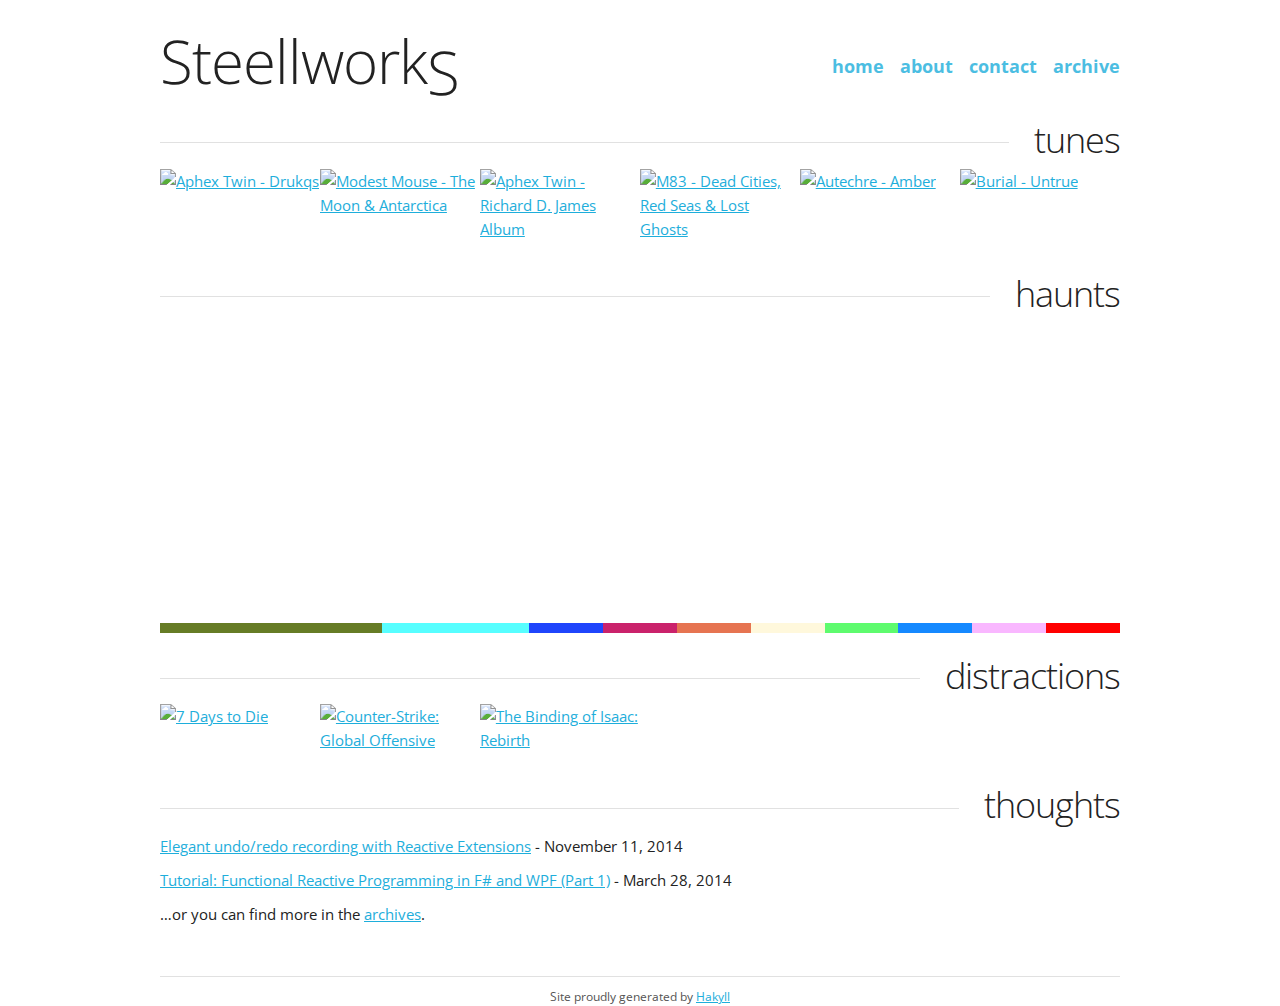
==== commit c31dcf93: "generated from 765363cd" ====
--- a/index.html
+++ b/index.html
@@ -107,15 +107,25 @@
     <div id="map" style="height:300px;"></div>
     <div class="row category-stats">
       
-        <span class="category-color" style="width:37.5%;background-color:#ab3f47;"></span>
-      
-        <span class="category-color" style="width:25.0%;background-color:#3fab54;"></span>
-      
-        <span class="category-color" style="width:12.5%;background-color:#a16655;"></span>
-      
-        <span class="category-color" style="width:12.5%;background-color:#2c7c76;"></span>
-      
-        <span class="category-color" style="width:12.5%;background-color:#66976d;"></span>
+        <span class="category-color" style="width:23.076923076923077%;background-color:#667c26;"></span>
+      
+        <span class="category-color" style="width:15.384615384615385%;background-color:#57feff;"></span>
+      
+        <span class="category-color" style="width:7.6923076923076925%;background-color:#1f45fc;"></span>
+      
+        <span class="category-color" style="width:7.6923076923076925%;background-color:#ca226b;"></span>
+      
+        <span class="category-color" style="width:7.6923076923076925%;background-color:#e67451;"></span>
+      
+        <span class="category-color" style="width:7.6923076923076925%;background-color:#fff8dc;"></span>
+      
+        <span class="category-color" style="width:7.6923076923076925%;background-color:#5efb6e;"></span>
+      
+        <span class="category-color" style="width:7.6923076923076925%;background-color:#1589ff;"></span>
+      
+        <span class="category-color" style="width:7.6923076923076925%;background-color:#f9b7ff;"></span>
+      
+        <span class="category-color" style="width:7.6923076923076925%;background-color:#ff0000;"></span>
       
     </div>
 </div>
@@ -176,21 +186,31 @@
 
   var cs = [
   
-    {coords: {lat: 42.36306, lng: -71.08704}, label: "Coffee Shop", color: "#ab3f47"},
-  
-    {coords: {lat: 42.36306, lng: -71.08704}, label: "Coffee Shop", color: "#ab3f47"},
-  
-    {coords: {lat: 42.36306, lng: -71.08704}, label: "Coffee Shop", color: "#ab3f47"},
-  
-    {coords: {lat: 42.36304, lng: -71.0871}, label: "Office", color: "#3fab54"},
-  
-    {coords: {lat: 42.36304, lng: -71.0871}, label: "Office", color: "#3fab54"},
-  
-    {coords: {lat: 42.353233, lng: -71.06381}, label: "Multiplex", color: "#a16655"},
-  
-    {coords: {lat: 42.39511, lng: -71.12188}, label: "Grocery Store", color: "#2c7c76"},
-  
-    {coords: {lat: 42.34635, lng: -71.04333}, label: "Comedy Club", color: "#66976d"},
+    {coords: {lat: 42.36306, lng: -71.08704}, label: "Coffee Shop", color: "#667c26"},
+  
+    {coords: {lat: 42.36306, lng: -71.08704}, label: "Coffee Shop", color: "#667c26"},
+  
+    {coords: {lat: 42.36306, lng: -71.08704}, label: "Coffee Shop", color: "#667c26"},
+  
+    {coords: {lat: 42.36304, lng: -71.0871}, label: "Office", color: "#57feff"},
+  
+    {coords: {lat: 42.36304, lng: -71.0871}, label: "Office", color: "#57feff"},
+  
+    {coords: {lat: 42.353233, lng: -71.06381}, label: "Multiplex", color: "#1f45fc"},
+  
+    {coords: {lat: 42.39511, lng: -71.12188}, label: "Grocery Store", color: "#ca226b"},
+  
+    {coords: {lat: 42.34635, lng: -71.04333}, label: "Comedy Club", color: "#e67451"},
+  
+    {coords: {lat: 42.36465, lng: -71.10419}, label: "Cocktail Bar", color: "#fff8dc"},
+  
+    {coords: {lat: 42.38167, lng: -71.10607}, label: "Climbing Gym", color: "#5efb6e"},
+  
+    {coords: {lat: 42.396797, lng: -71.12252}, label: "Burger Joint", color: "#1589ff"},
+  
+    {coords: {lat: 42.362106, lng: -71.098366}, label: "Arcade", color: "#f9b7ff"},
+  
+    {coords: {lat: 42.34227, lng: -71.05371}, label: "American Restaurant", color: "#ff0000"},
   
   ];
 
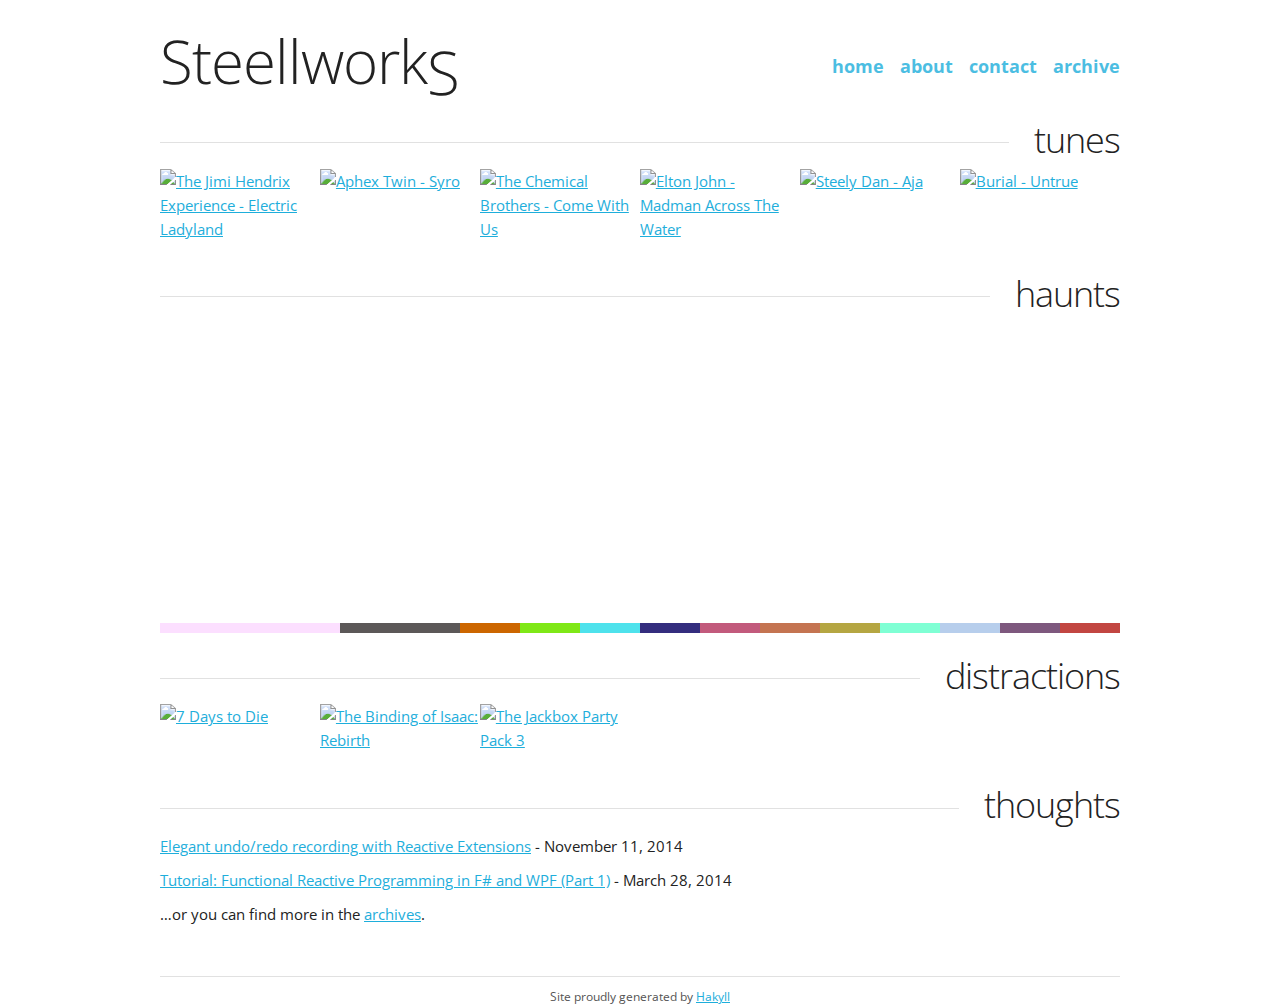
==== commit d0b0a899: "generated from b748804b" ====
--- a/index.html
+++ b/index.html
@@ -55,36 +55,36 @@
   <ul class="row">
     
         <li class="two columns">
-  <a title="Aphex Twin - Drukqs" href="https://www.last.fm/music/Aphex+Twin/Drukqs">
-    <img class="u-max-full-width" src="https://lastfm-img2.akamaized.net/i/u/174s/4c66b692b26c4fb3be2da6dda2fc9bb7.png" alt="Aphex Twin - Drukqs" />
-  </a>
-</li>
-
-    
-        <li class="two columns">
-  <a title="Modest Mouse - The Moon & Antarctica" href="https://www.last.fm/music/Modest+Mouse/The+Moon+&+Antarctica">
-    <img class="u-max-full-width" src="https://lastfm-img2.akamaized.net/i/u/174s/e16efa76db6e437b9f2113c68baab903.png" alt="Modest Mouse - The Moon & Antarctica" />
-  </a>
-</li>
-
-    
-        <li class="two columns">
-  <a title="Aphex Twin - Richard D. James Album" href="https://www.last.fm/music/Aphex+Twin/Richard+D.+James+Album">
-    <img class="u-max-full-width" src="https://lastfm-img2.akamaized.net/i/u/174s/771febe5a3a544af9262bff6f2401a5b.png" alt="Aphex Twin - Richard D. James Album" />
-  </a>
-</li>
-
-    
-        <li class="two columns">
-  <a title="M83 - Dead Cities, Red Seas & Lost Ghosts" href="https://www.last.fm/music/M83/Dead+Cities,+Red+Seas+&+Lost+Ghosts">
-    <img class="u-max-full-width" src="https://lastfm-img2.akamaized.net/i/u/174s/b9abbac60bfb4695bc2b6854e66039aa.png" alt="M83 - Dead Cities, Red Seas & Lost Ghosts" />
-  </a>
-</li>
-
-    
-        <li class="two columns">
-  <a title="Autechre - Amber" href="https://www.last.fm/music/Autechre/Amber">
-    <img class="u-max-full-width" src="https://lastfm-img2.akamaized.net/i/u/174s/eb61ac4a16734cd1cc618290c23e0c8c.png" alt="Autechre - Amber" />
+  <a title="The Jimi Hendrix Experience - Electric Ladyland" href="https://www.last.fm/music/The+Jimi+Hendrix+Experience/Electric+Ladyland">
+    <img class="u-max-full-width" src="https://lastfm-img2.akamaized.net/i/u/174s/e33a8c20946a44d2c45c3d134aa1ccb0.png" alt="The Jimi Hendrix Experience - Electric Ladyland" />
+  </a>
+</li>
+
+    
+        <li class="two columns">
+  <a title="Aphex Twin - Syro" href="https://www.last.fm/music/Aphex+Twin/Syro">
+    <img class="u-max-full-width" src="https://lastfm-img2.akamaized.net/i/u/174s/64c1c04b309a4f48cf4245a9df2c4485.png" alt="Aphex Twin - Syro" />
+  </a>
+</li>
+
+    
+        <li class="two columns">
+  <a title="The Chemical Brothers - Come With Us" href="https://www.last.fm/music/The+Chemical+Brothers/Come+With+Us">
+    <img class="u-max-full-width" src="https://lastfm-img2.akamaized.net/i/u/174s/a6812f77c4f645fb92b92f5991132be7.png" alt="The Chemical Brothers - Come With Us" />
+  </a>
+</li>
+
+    
+        <li class="two columns">
+  <a title="Elton John - Madman Across The Water" href="https://www.last.fm/music/Elton+John/Madman+Across+The+Water">
+    <img class="u-max-full-width" src="https://lastfm-img2.akamaized.net/i/u/174s/6bfc692670d848a9c8f151ba1390bba0.png" alt="Elton John - Madman Across The Water" />
+  </a>
+</li>
+
+    
+        <li class="two columns">
+  <a title="Steely Dan - Aja" href="https://www.last.fm/music/Steely+Dan/Aja">
+    <img class="u-max-full-width" src="https://lastfm-img2.akamaized.net/i/u/174s/819a631b496641e5c1f450c52690da7e.png" alt="Steely Dan - Aja" />
   </a>
 </li>
 
@@ -107,25 +107,31 @@
     <div id="map" style="height:300px;"></div>
     <div class="row category-stats">
       
-        <span class="category-color" style="width:23.076923076923077%;background-color:#667c26;"></span>
-      
-        <span class="category-color" style="width:15.384615384615385%;background-color:#57feff;"></span>
-      
-        <span class="category-color" style="width:7.6923076923076925%;background-color:#1f45fc;"></span>
-      
-        <span class="category-color" style="width:7.6923076923076925%;background-color:#ca226b;"></span>
-      
-        <span class="category-color" style="width:7.6923076923076925%;background-color:#e67451;"></span>
-      
-        <span class="category-color" style="width:7.6923076923076925%;background-color:#fff8dc;"></span>
-      
-        <span class="category-color" style="width:7.6923076923076925%;background-color:#5efb6e;"></span>
-      
-        <span class="category-color" style="width:7.6923076923076925%;background-color:#1589ff;"></span>
-      
-        <span class="category-color" style="width:7.6923076923076925%;background-color:#f9b7ff;"></span>
-      
-        <span class="category-color" style="width:7.6923076923076925%;background-color:#ff0000;"></span>
+        <span class="category-color" style="width:18.75%;background-color:#fcdfff;"></span>
+      
+        <span class="category-color" style="width:12.5%;background-color:#5c5858;"></span>
+      
+        <span class="category-color" style="width:6.25%;background-color:#cc6600;"></span>
+      
+        <span class="category-color" style="width:6.25%;background-color:#7fe817;"></span>
+      
+        <span class="category-color" style="width:6.25%;background-color:#4ee2ec;"></span>
+      
+        <span class="category-color" style="width:6.25%;background-color:#342d7e;"></span>
+      
+        <span class="category-color" style="width:6.25%;background-color:#c25a7c;"></span>
+      
+        <span class="category-color" style="width:6.25%;background-color:#c47451;"></span>
+      
+        <span class="category-color" style="width:6.25%;background-color:#b5a642;"></span>
+      
+        <span class="category-color" style="width:6.25%;background-color:#7fffd4;"></span>
+      
+        <span class="category-color" style="width:6.25%;background-color:#b7ceec;"></span>
+      
+        <span class="category-color" style="width:6.25%;background-color:#7e587e;"></span>
+      
+        <span class="category-color" style="width:6.25%;background-color:#c24641;"></span>
       
     </div>
 </div>
@@ -145,15 +151,15 @@
 
     
         <li class="two columns">
-  <a title="Counter-Strike: Global Offensive" href="https://store.steampowered.com/app/730">
-    <img class="u-max-full-width" src="http://media.steampowered.com/steamcommunity/public/images/apps/730/d0595ff02f5c79fd19b06f4d6165c3fda2372820.jpg" alt="Counter-Strike: Global Offensive" />
-  </a>
-</li>
-
-    
-        <li class="two columns">
   <a title="The Binding of Isaac: Rebirth" href="https://store.steampowered.com/app/250900">
     <img class="u-max-full-width" src="http://media.steampowered.com/steamcommunity/public/images/apps/250900/c7a76988c53e7f3a3aa1cf224aaf4dbd067ebbf9.jpg" alt="The Binding of Isaac: Rebirth" />
+  </a>
+</li>
+
+    
+        <li class="two columns">
+  <a title="The Jackbox Party Pack 3" href="https://store.steampowered.com/app/434170">
+    <img class="u-max-full-width" src="http://media.steampowered.com/steamcommunity/public/images/apps/434170/d4b4a9e7eb51ae5ccd30f02f64759d6b43356b70.jpg" alt="The Jackbox Party Pack 3" />
   </a>
 </li>
 
@@ -186,31 +192,37 @@
 
   var cs = [
   
-    {coords: {lat: 42.36306, lng: -71.08704}, label: "Coffee Shop", color: "#667c26"},
-  
-    {coords: {lat: 42.36306, lng: -71.08704}, label: "Coffee Shop", color: "#667c26"},
-  
-    {coords: {lat: 42.36306, lng: -71.08704}, label: "Coffee Shop", color: "#667c26"},
-  
-    {coords: {lat: 42.36304, lng: -71.0871}, label: "Office", color: "#57feff"},
-  
-    {coords: {lat: 42.36304, lng: -71.0871}, label: "Office", color: "#57feff"},
-  
-    {coords: {lat: 42.353233, lng: -71.06381}, label: "Multiplex", color: "#1f45fc"},
-  
-    {coords: {lat: 42.39511, lng: -71.12188}, label: "Grocery Store", color: "#ca226b"},
-  
-    {coords: {lat: 42.34635, lng: -71.04333}, label: "Comedy Club", color: "#e67451"},
-  
-    {coords: {lat: 42.36465, lng: -71.10419}, label: "Cocktail Bar", color: "#fff8dc"},
-  
-    {coords: {lat: 42.38167, lng: -71.10607}, label: "Climbing Gym", color: "#5efb6e"},
-  
-    {coords: {lat: 42.396797, lng: -71.12252}, label: "Burger Joint", color: "#1589ff"},
-  
-    {coords: {lat: 42.362106, lng: -71.098366}, label: "Arcade", color: "#f9b7ff"},
-  
-    {coords: {lat: 42.34227, lng: -71.05371}, label: "American Restaurant", color: "#ff0000"},
+    {coords: {lat: 42.346504, lng: -71.04497}, label: "Convention Center", color: "#fcdfff"},
+  
+    {coords: {lat: 42.346504, lng: -71.04497}, label: "Convention Center", color: "#fcdfff"},
+  
+    {coords: {lat: 42.346504, lng: -71.04497}, label: "Convention Center", color: "#fcdfff"},
+  
+    {coords: {lat: 42.36306, lng: -71.08704}, label: "Coffee Shop", color: "#5c5858"},
+  
+    {coords: {lat: 42.36306, lng: -71.08704}, label: "Coffee Shop", color: "#5c5858"},
+  
+    {coords: {lat: 42.392838, lng: -71.1138}, label: "Salon / Barbershop", color: "#cc6600"},
+  
+    {coords: {lat: 42.33401, lng: -71.10528}, label: "Pizza Place", color: "#7fe817"},
+  
+    {coords: {lat: 42.36304, lng: -71.0871}, label: "Office", color: "#4ee2ec"},
+  
+    {coords: {lat: 42.333923, lng: -71.10436}, label: "Ice Cream Shop", color: "#342d7e"},
+  
+    {coords: {lat: 42.39511, lng: -71.12188}, label: "Grocery Store", color: "#c25a7c"},
+  
+    {coords: {lat: 42.395832, lng: -71.12084}, label: "Gastropub", color: "#c47451"},
+  
+    {coords: {lat: 42.39518, lng: -71.12189}, label: "Donut Shop", color: "#b5a642"},
+  
+    {coords: {lat: 42.350964, lng: -71.05879}, label: "Dim Sum Restaurant", color: "#7fffd4"},
+  
+    {coords: {lat: 42.34635, lng: -71.04333}, label: "Comedy Club", color: "#b7ceec"},
+  
+    {coords: {lat: 42.38167, lng: -71.10607}, label: "Climbing Gym", color: "#7e587e"},
+  
+    {coords: {lat: 42.395176, lng: -71.122284}, label: "BBQ Joint", color: "#c24641"},
   
   ];
 
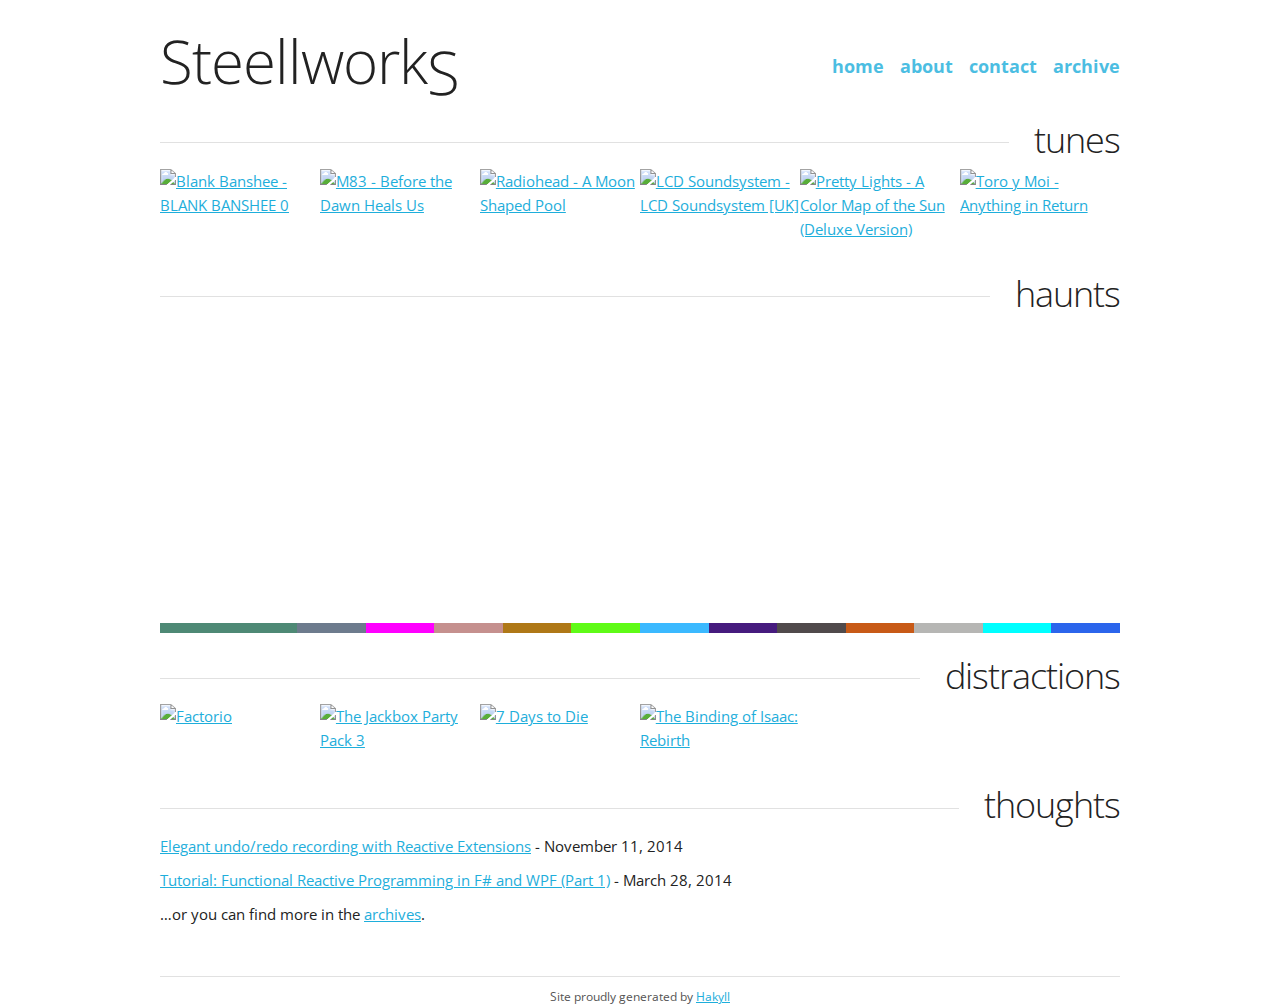
==== commit c63c4fe8: "generated from 6e9182a8" ====
--- a/index.html
+++ b/index.html
@@ -55,43 +55,43 @@
   <ul class="row">
     
         <li class="two columns">
-  <a title="The Jimi Hendrix Experience - Electric Ladyland" href="https://www.last.fm/music/The+Jimi+Hendrix+Experience/Electric+Ladyland">
-    <img class="u-max-full-width" src="https://lastfm-img2.akamaized.net/i/u/174s/e33a8c20946a44d2c45c3d134aa1ccb0.png" alt="The Jimi Hendrix Experience - Electric Ladyland" />
-  </a>
-</li>
-
-    
-        <li class="two columns">
-  <a title="Aphex Twin - Syro" href="https://www.last.fm/music/Aphex+Twin/Syro">
-    <img class="u-max-full-width" src="https://lastfm-img2.akamaized.net/i/u/174s/64c1c04b309a4f48cf4245a9df2c4485.png" alt="Aphex Twin - Syro" />
-  </a>
-</li>
-
-    
-        <li class="two columns">
-  <a title="The Chemical Brothers - Come With Us" href="https://www.last.fm/music/The+Chemical+Brothers/Come+With+Us">
-    <img class="u-max-full-width" src="https://lastfm-img2.akamaized.net/i/u/174s/a6812f77c4f645fb92b92f5991132be7.png" alt="The Chemical Brothers - Come With Us" />
-  </a>
-</li>
-
-    
-        <li class="two columns">
-  <a title="Elton John - Madman Across The Water" href="https://www.last.fm/music/Elton+John/Madman+Across+The+Water">
-    <img class="u-max-full-width" src="https://lastfm-img2.akamaized.net/i/u/174s/6bfc692670d848a9c8f151ba1390bba0.png" alt="Elton John - Madman Across The Water" />
-  </a>
-</li>
-
-    
-        <li class="two columns">
-  <a title="Steely Dan - Aja" href="https://www.last.fm/music/Steely+Dan/Aja">
-    <img class="u-max-full-width" src="https://lastfm-img2.akamaized.net/i/u/174s/819a631b496641e5c1f450c52690da7e.png" alt="Steely Dan - Aja" />
-  </a>
-</li>
-
-    
-        <li class="two columns">
-  <a title="Burial - Untrue" href="https://www.last.fm/music/Burial/Untrue">
-    <img class="u-max-full-width" src="https://lastfm-img2.akamaized.net/i/u/174s/2c7332bc861d406a80c13f0e69d4ba7f.png" alt="Burial - Untrue" />
+  <a title="Blank Banshee - BLANK BANSHEE 0" href="https://www.last.fm/music/Blank+Banshee/BLANK+BANSHEE+0">
+    <img class="u-max-full-width" src="https://lastfm-img2.akamaized.net/i/u/174s/80b1e74687fe46149eed183632c4d50e.png" alt="Blank Banshee - BLANK BANSHEE 0" />
+  </a>
+</li>
+
+    
+        <li class="two columns">
+  <a title="M83 - Before the Dawn Heals Us" href="https://www.last.fm/music/M83/Before+the+Dawn+Heals+Us">
+    <img class="u-max-full-width" src="https://lastfm-img2.akamaized.net/i/u/174s/dc311f106df9463fb196555449b711ea.png" alt="M83 - Before the Dawn Heals Us" />
+  </a>
+</li>
+
+    
+        <li class="two columns">
+  <a title="Radiohead - A Moon Shaped Pool" href="https://www.last.fm/music/Radiohead/A+Moon+Shaped+Pool">
+    <img class="u-max-full-width" src="https://lastfm-img2.akamaized.net/i/u/174s/267decde8626b1263f0e3fcb3f43bc4a.png" alt="Radiohead - A Moon Shaped Pool" />
+  </a>
+</li>
+
+    
+        <li class="two columns">
+  <a title="LCD Soundsystem - LCD Soundsystem [UK]" href="https://www.last.fm/music/LCD+Soundsystem/LCD+Soundsystem+%5BUK%5D">
+    <img class="u-max-full-width" src alt="LCD Soundsystem - LCD Soundsystem [UK]" />
+  </a>
+</li>
+
+    
+        <li class="two columns">
+  <a title="Pretty Lights - A Color Map of the Sun (Deluxe Version)" href="https://www.last.fm/music/Pretty+Lights/A+Color+Map+of+the+Sun+(Deluxe+Version)">
+    <img class="u-max-full-width" src="https://lastfm-img2.akamaized.net/i/u/174s/1d2839bd518b4408c41c355aae1d88b4.png" alt="Pretty Lights - A Color Map of the Sun (Deluxe Version)" />
+  </a>
+</li>
+
+    
+        <li class="two columns">
+  <a title="Toro y Moi - Anything in Return" href="https://www.last.fm/music/Toro+y+Moi/Anything+in+Return">
+    <img class="u-max-full-width" src="https://lastfm-img2.akamaized.net/i/u/174s/8ccf46329bfb46e0ab7ffced0b1ba8d2.png" alt="Toro y Moi - Anything in Return" />
   </a>
 </li>
 
@@ -107,31 +107,31 @@
     <div id="map" style="height:300px;"></div>
     <div class="row category-stats">
       
-        <span class="category-color" style="width:18.75%;background-color:#fcdfff;"></span>
-      
-        <span class="category-color" style="width:12.5%;background-color:#5c5858;"></span>
-      
-        <span class="category-color" style="width:6.25%;background-color:#cc6600;"></span>
-      
-        <span class="category-color" style="width:6.25%;background-color:#7fe817;"></span>
-      
-        <span class="category-color" style="width:6.25%;background-color:#4ee2ec;"></span>
-      
-        <span class="category-color" style="width:6.25%;background-color:#342d7e;"></span>
-      
-        <span class="category-color" style="width:6.25%;background-color:#c25a7c;"></span>
-      
-        <span class="category-color" style="width:6.25%;background-color:#c47451;"></span>
-      
-        <span class="category-color" style="width:6.25%;background-color:#b5a642;"></span>
-      
-        <span class="category-color" style="width:6.25%;background-color:#7fffd4;"></span>
-      
-        <span class="category-color" style="width:6.25%;background-color:#b7ceec;"></span>
-      
-        <span class="category-color" style="width:6.25%;background-color:#7e587e;"></span>
-      
-        <span class="category-color" style="width:6.25%;background-color:#c24641;"></span>
+        <span class="category-color" style="width:14.285714285714285%;background-color:#4e8975;"></span>
+      
+        <span class="category-color" style="width:7.142857142857142%;background-color:#6d7b8d;"></span>
+      
+        <span class="category-color" style="width:7.142857142857142%;background-color:#ff00ff;"></span>
+      
+        <span class="category-color" style="width:7.142857142857142%;background-color:#c5908e;"></span>
+      
+        <span class="category-color" style="width:7.142857142857142%;background-color:#af7817;"></span>
+      
+        <span class="category-color" style="width:7.142857142857142%;background-color:#5ffb17;"></span>
+      
+        <span class="category-color" style="width:7.142857142857142%;background-color:#3bb9ff;"></span>
+      
+        <span class="category-color" style="width:7.142857142857142%;background-color:#461b7e;"></span>
+      
+        <span class="category-color" style="width:7.142857142857142%;background-color:#504a4b;"></span>
+      
+        <span class="category-color" style="width:7.142857142857142%;background-color:#c85a17;"></span>
+      
+        <span class="category-color" style="width:7.142857142857142%;background-color:#b6b6b4;"></span>
+      
+        <span class="category-color" style="width:7.142857142857142%;background-color:#00ffff;"></span>
+      
+        <span class="category-color" style="width:7.142857142857142%;background-color:#2b65ec;"></span>
       
     </div>
 </div>
@@ -144,6 +144,20 @@
   <ul class="row">
     
         <li class="two columns">
+  <a title="Factorio" href="https://store.steampowered.com/app/427520">
+    <img class="u-max-full-width" src="http://media.steampowered.com/steamcommunity/public/images/apps/427520/95e5aa627ae1481b1dea293f6db5954e8aa79f41.jpg" alt="Factorio" />
+  </a>
+</li>
+
+    
+        <li class="two columns">
+  <a title="The Jackbox Party Pack 3" href="https://store.steampowered.com/app/434170">
+    <img class="u-max-full-width" src="http://media.steampowered.com/steamcommunity/public/images/apps/434170/d4b4a9e7eb51ae5ccd30f02f64759d6b43356b70.jpg" alt="The Jackbox Party Pack 3" />
+  </a>
+</li>
+
+    
+        <li class="two columns">
   <a title="7 Days to Die" href="https://store.steampowered.com/app/251570">
     <img class="u-max-full-width" src="http://media.steampowered.com/steamcommunity/public/images/apps/251570/31488b068ae8975a942c8c5170b3266c1bf9a526.jpg" alt="7 Days to Die" />
   </a>
@@ -153,13 +167,6 @@
         <li class="two columns">
   <a title="The Binding of Isaac: Rebirth" href="https://store.steampowered.com/app/250900">
     <img class="u-max-full-width" src="http://media.steampowered.com/steamcommunity/public/images/apps/250900/c7a76988c53e7f3a3aa1cf224aaf4dbd067ebbf9.jpg" alt="The Binding of Isaac: Rebirth" />
-  </a>
-</li>
-
-    
-        <li class="two columns">
-  <a title="The Jackbox Party Pack 3" href="https://store.steampowered.com/app/434170">
-    <img class="u-max-full-width" src="http://media.steampowered.com/steamcommunity/public/images/apps/434170/d4b4a9e7eb51ae5ccd30f02f64759d6b43356b70.jpg" alt="The Jackbox Party Pack 3" />
   </a>
 </li>
 
@@ -192,37 +199,33 @@
 
   var cs = [
   
-    {coords: {lat: 42.346504, lng: -71.04497}, label: "Convention Center", color: "#fcdfff"},
-  
-    {coords: {lat: 42.346504, lng: -71.04497}, label: "Convention Center", color: "#fcdfff"},
-  
-    {coords: {lat: 42.346504, lng: -71.04497}, label: "Convention Center", color: "#fcdfff"},
-  
-    {coords: {lat: 42.36306, lng: -71.08704}, label: "Coffee Shop", color: "#5c5858"},
-  
-    {coords: {lat: 42.36306, lng: -71.08704}, label: "Coffee Shop", color: "#5c5858"},
-  
-    {coords: {lat: 42.392838, lng: -71.1138}, label: "Salon / Barbershop", color: "#cc6600"},
-  
-    {coords: {lat: 42.33401, lng: -71.10528}, label: "Pizza Place", color: "#7fe817"},
-  
-    {coords: {lat: 42.36304, lng: -71.0871}, label: "Office", color: "#4ee2ec"},
-  
-    {coords: {lat: 42.333923, lng: -71.10436}, label: "Ice Cream Shop", color: "#342d7e"},
-  
-    {coords: {lat: 42.39511, lng: -71.12188}, label: "Grocery Store", color: "#c25a7c"},
-  
-    {coords: {lat: 42.395832, lng: -71.12084}, label: "Gastropub", color: "#c47451"},
-  
-    {coords: {lat: 42.39518, lng: -71.12189}, label: "Donut Shop", color: "#b5a642"},
-  
-    {coords: {lat: 42.350964, lng: -71.05879}, label: "Dim Sum Restaurant", color: "#7fffd4"},
-  
-    {coords: {lat: 42.34635, lng: -71.04333}, label: "Comedy Club", color: "#b7ceec"},
-  
-    {coords: {lat: 42.38167, lng: -71.10607}, label: "Climbing Gym", color: "#7e587e"},
-  
-    {coords: {lat: 42.395176, lng: -71.122284}, label: "BBQ Joint", color: "#c24641"},
+    {coords: {lat: 29.947077, lng: -90.0699}, label: "Coffee Shop", color: "#4e8975"},
+  
+    {coords: {lat: 42.36306, lng: -71.08704}, label: "Coffee Shop", color: "#4e8975"},
+  
+    {coords: {lat: 29.741772, lng: -90.13192}, label: "Other Great Outdoors", color: "#6d7b8d"},
+  
+    {coords: {lat: 29.964062, lng: -90.057755}, label: "Jazz Club", color: "#ff00ff"},
+  
+    {coords: {lat: 42.39681, lng: -71.12251}, label: "Ice Cream Shop", color: "#c5908e"},
+  
+    {coords: {lat: 29.924778, lng: -90.08526}, label: "Hardware Store", color: "#af7817"},
+  
+    {coords: {lat: 29.929422, lng: -90.07722}, label: "Donut Shop", color: "#5ffb17"},
+  
+    {coords: {lat: 42.38167, lng: -71.10607}, label: "Climbing Gym", color: "#3bb9ff"},
+  
+    {coords: {lat: 29.944706, lng: -90.06734}, label: "Cajun / Creole Restaurant", color: "#461b7e"},
+  
+    {coords: {lat: 29.952066, lng: -90.051125}, label: "Café", color: "#504a4b"},
+  
+    {coords: {lat: 29.955431, lng: -90.06848}, label: "Bar", color: "#c85a17"},
+  
+    {coords: {lat: 29.946218, lng: -90.067345}, label: "American Restaurant", color: "#b6b6b4"},
+  
+    {coords: {lat: 42.36656, lng: -71.01594}, label: "Airport Terminal", color: "#00ffff"},
+  
+    {coords: {lat: 29.987366, lng: -90.2561}, label: "Airport", color: "#2b65ec"},
   
   ];
 
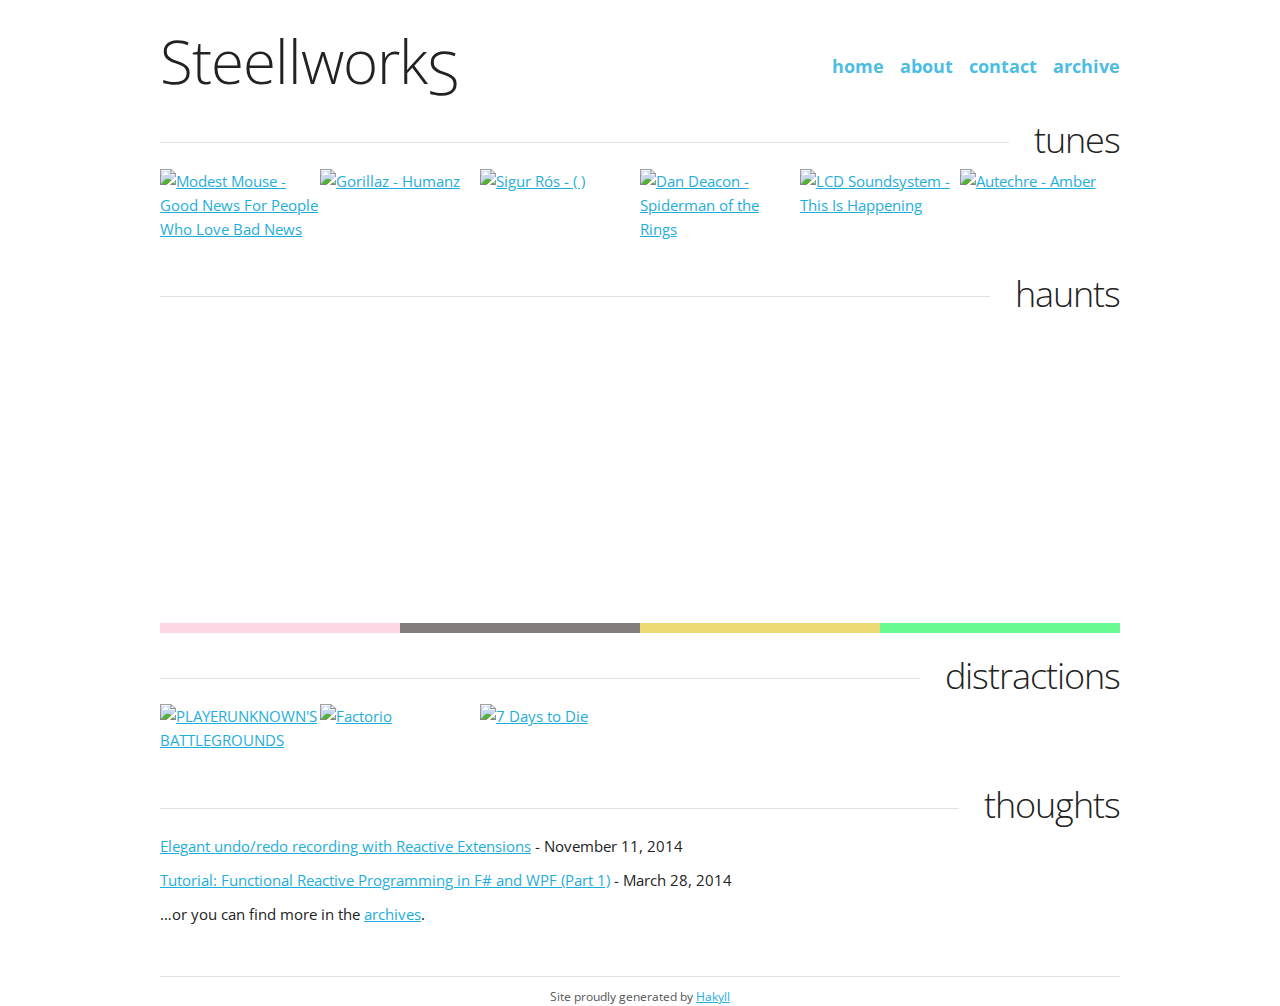
==== commit afa94a0f: "generated from 547a0deb" ====
--- a/index.html
+++ b/index.html
@@ -55,43 +55,43 @@
   <ul class="row">
     
         <li class="two columns">
-  <a title="Blank Banshee - BLANK BANSHEE 0" href="https://www.last.fm/music/Blank+Banshee/BLANK+BANSHEE+0">
-    <img class="u-max-full-width" src="https://lastfm-img2.akamaized.net/i/u/174s/80b1e74687fe46149eed183632c4d50e.png" alt="Blank Banshee - BLANK BANSHEE 0" />
-  </a>
-</li>
-
-    
-        <li class="two columns">
-  <a title="M83 - Before the Dawn Heals Us" href="https://www.last.fm/music/M83/Before+the+Dawn+Heals+Us">
-    <img class="u-max-full-width" src="https://lastfm-img2.akamaized.net/i/u/174s/dc311f106df9463fb196555449b711ea.png" alt="M83 - Before the Dawn Heals Us" />
-  </a>
-</li>
-
-    
-        <li class="two columns">
-  <a title="Radiohead - A Moon Shaped Pool" href="https://www.last.fm/music/Radiohead/A+Moon+Shaped+Pool">
-    <img class="u-max-full-width" src="https://lastfm-img2.akamaized.net/i/u/174s/267decde8626b1263f0e3fcb3f43bc4a.png" alt="Radiohead - A Moon Shaped Pool" />
-  </a>
-</li>
-
-    
-        <li class="two columns">
-  <a title="LCD Soundsystem - LCD Soundsystem [UK]" href="https://www.last.fm/music/LCD+Soundsystem/LCD+Soundsystem+%5BUK%5D">
-    <img class="u-max-full-width" src alt="LCD Soundsystem - LCD Soundsystem [UK]" />
-  </a>
-</li>
-
-    
-        <li class="two columns">
-  <a title="Pretty Lights - A Color Map of the Sun (Deluxe Version)" href="https://www.last.fm/music/Pretty+Lights/A+Color+Map+of+the+Sun+(Deluxe+Version)">
-    <img class="u-max-full-width" src="https://lastfm-img2.akamaized.net/i/u/174s/1d2839bd518b4408c41c355aae1d88b4.png" alt="Pretty Lights - A Color Map of the Sun (Deluxe Version)" />
-  </a>
-</li>
-
-    
-        <li class="two columns">
-  <a title="Toro y Moi - Anything in Return" href="https://www.last.fm/music/Toro+y+Moi/Anything+in+Return">
-    <img class="u-max-full-width" src="https://lastfm-img2.akamaized.net/i/u/174s/8ccf46329bfb46e0ab7ffced0b1ba8d2.png" alt="Toro y Moi - Anything in Return" />
+  <a title="Modest Mouse - Good News For People Who Love Bad News" href="https://www.last.fm/music/Modest+Mouse/Good+News+For+People+Who+Love+Bad+News">
+    <img class="u-max-full-width" src="https://lastfm-img2.akamaized.net/i/u/174s/63934c8eb75c4b649821ae02e564239a.png" alt="Modest Mouse - Good News For People Who Love Bad News" />
+  </a>
+</li>
+
+    
+        <li class="two columns">
+  <a title="Gorillaz - Humanz" href="https://www.last.fm/music/Gorillaz/Humanz">
+    <img class="u-max-full-width" src="https://lastfm-img2.akamaized.net/i/u/174s/f7664c21f3999b3ec8d54db8ef4fe579.png" alt="Gorillaz - Humanz" />
+  </a>
+</li>
+
+    
+        <li class="two columns">
+  <a title="Sigur Rós - ( )" href="https://www.last.fm/music/Sigur+R%C3%B3s/(+)">
+    <img class="u-max-full-width" src="https://lastfm-img2.akamaized.net/i/u/174s/0bbf2349859a4917bfa210fd7f9d0c60.png" alt="Sigur Rós - ( )" />
+  </a>
+</li>
+
+    
+        <li class="two columns">
+  <a title="Dan Deacon - Spiderman of the Rings" href="https://www.last.fm/music/Dan+Deacon/Spiderman+of+the+Rings">
+    <img class="u-max-full-width" src="https://lastfm-img2.akamaized.net/i/u/174s/57576178a5cc423fbd92182dc5aef2b5.png" alt="Dan Deacon - Spiderman of the Rings" />
+  </a>
+</li>
+
+    
+        <li class="two columns">
+  <a title="LCD Soundsystem - This Is Happening" href="https://www.last.fm/music/LCD+Soundsystem/This+Is+Happening">
+    <img class="u-max-full-width" src="https://lastfm-img2.akamaized.net/i/u/174s/6c94cf7491f94d4b9e32477b79ae751f.png" alt="LCD Soundsystem - This Is Happening" />
+  </a>
+</li>
+
+    
+        <li class="two columns">
+  <a title="Autechre - Amber" href="https://www.last.fm/music/Autechre/Amber">
+    <img class="u-max-full-width" src="https://lastfm-img2.akamaized.net/i/u/174s/eb61ac4a16734cd1cc618290c23e0c8c.png" alt="Autechre - Amber" />
   </a>
 </li>
 
@@ -107,31 +107,13 @@
     <div id="map" style="height:300px;"></div>
     <div class="row category-stats">
       
-        <span class="category-color" style="width:14.285714285714285%;background-color:#4e8975;"></span>
-      
-        <span class="category-color" style="width:7.142857142857142%;background-color:#6d7b8d;"></span>
-      
-        <span class="category-color" style="width:7.142857142857142%;background-color:#ff00ff;"></span>
-      
-        <span class="category-color" style="width:7.142857142857142%;background-color:#c5908e;"></span>
-      
-        <span class="category-color" style="width:7.142857142857142%;background-color:#af7817;"></span>
-      
-        <span class="category-color" style="width:7.142857142857142%;background-color:#5ffb17;"></span>
-      
-        <span class="category-color" style="width:7.142857142857142%;background-color:#3bb9ff;"></span>
-      
-        <span class="category-color" style="width:7.142857142857142%;background-color:#461b7e;"></span>
-      
-        <span class="category-color" style="width:7.142857142857142%;background-color:#504a4b;"></span>
-      
-        <span class="category-color" style="width:7.142857142857142%;background-color:#c85a17;"></span>
-      
-        <span class="category-color" style="width:7.142857142857142%;background-color:#b6b6b4;"></span>
-      
-        <span class="category-color" style="width:7.142857142857142%;background-color:#00ffff;"></span>
-      
-        <span class="category-color" style="width:7.142857142857142%;background-color:#2b65ec;"></span>
+        <span class="category-color" style="width:25.0%;background-color:#fdd7e4;"></span>
+      
+        <span class="category-color" style="width:25.0%;background-color:#837e7c;"></span>
+      
+        <span class="category-color" style="width:25.0%;background-color:#edda74;"></span>
+      
+        <span class="category-color" style="width:25.0%;background-color:#6afb92;"></span>
       
     </div>
 </div>
@@ -144,6 +126,13 @@
   <ul class="row">
     
         <li class="two columns">
+  <a title="PLAYERUNKNOWN'S BATTLEGROUNDS" href="https://store.steampowered.com/app/578080">
+    <img class="u-max-full-width" src="http://media.steampowered.com/steamcommunity/public/images/apps/578080/2d2732a33511b58c69aff6b098a22687a3bb8533.jpg" alt="PLAYERUNKNOWN'S BATTLEGROUNDS" />
+  </a>
+</li>
+
+    
+        <li class="two columns">
   <a title="Factorio" href="https://store.steampowered.com/app/427520">
     <img class="u-max-full-width" src="http://media.steampowered.com/steamcommunity/public/images/apps/427520/95e5aa627ae1481b1dea293f6db5954e8aa79f41.jpg" alt="Factorio" />
   </a>
@@ -151,22 +140,8 @@
 
     
         <li class="two columns">
-  <a title="The Jackbox Party Pack 3" href="https://store.steampowered.com/app/434170">
-    <img class="u-max-full-width" src="http://media.steampowered.com/steamcommunity/public/images/apps/434170/d4b4a9e7eb51ae5ccd30f02f64759d6b43356b70.jpg" alt="The Jackbox Party Pack 3" />
-  </a>
-</li>
-
-    
-        <li class="two columns">
   <a title="7 Days to Die" href="https://store.steampowered.com/app/251570">
     <img class="u-max-full-width" src="http://media.steampowered.com/steamcommunity/public/images/apps/251570/31488b068ae8975a942c8c5170b3266c1bf9a526.jpg" alt="7 Days to Die" />
-  </a>
-</li>
-
-    
-        <li class="two columns">
-  <a title="The Binding of Isaac: Rebirth" href="https://store.steampowered.com/app/250900">
-    <img class="u-max-full-width" src="http://media.steampowered.com/steamcommunity/public/images/apps/250900/c7a76988c53e7f3a3aa1cf224aaf4dbd067ebbf9.jpg" alt="The Binding of Isaac: Rebirth" />
   </a>
 </li>
 
@@ -199,33 +174,13 @@
 
   var cs = [
   
-    {coords: {lat: 29.947077, lng: -90.0699}, label: "Coffee Shop", color: "#4e8975"},
-  
-    {coords: {lat: 42.36306, lng: -71.08704}, label: "Coffee Shop", color: "#4e8975"},
-  
-    {coords: {lat: 29.741772, lng: -90.13192}, label: "Other Great Outdoors", color: "#6d7b8d"},
-  
-    {coords: {lat: 29.964062, lng: -90.057755}, label: "Jazz Club", color: "#ff00ff"},
-  
-    {coords: {lat: 42.39681, lng: -71.12251}, label: "Ice Cream Shop", color: "#c5908e"},
-  
-    {coords: {lat: 29.924778, lng: -90.08526}, label: "Hardware Store", color: "#af7817"},
-  
-    {coords: {lat: 29.929422, lng: -90.07722}, label: "Donut Shop", color: "#5ffb17"},
-  
-    {coords: {lat: 42.38167, lng: -71.10607}, label: "Climbing Gym", color: "#3bb9ff"},
-  
-    {coords: {lat: 29.944706, lng: -90.06734}, label: "Cajun / Creole Restaurant", color: "#461b7e"},
-  
-    {coords: {lat: 29.952066, lng: -90.051125}, label: "Café", color: "#504a4b"},
-  
-    {coords: {lat: 29.955431, lng: -90.06848}, label: "Bar", color: "#c85a17"},
-  
-    {coords: {lat: 29.946218, lng: -90.067345}, label: "American Restaurant", color: "#b6b6b4"},
-  
-    {coords: {lat: 42.36656, lng: -71.01594}, label: "Airport Terminal", color: "#00ffff"},
-  
-    {coords: {lat: 29.987366, lng: -90.2561}, label: "Airport", color: "#2b65ec"},
+    {coords: {lat: 40.946102, lng: -74.15554}, label: "Italian Restaurant", color: "#fdd7e4"},
+  
+    {coords: {lat: 40.820953, lng: -73.409096}, label: "Department Store", color: "#837e7c"},
+  
+    {coords: {lat: 42.38167, lng: -71.10607}, label: "Climbing Gym", color: "#edda74"},
+  
+    {coords: {lat: 40.8406, lng: -73.28821}, label: "Bagel Shop", color: "#6afb92"},
   
   ];
 
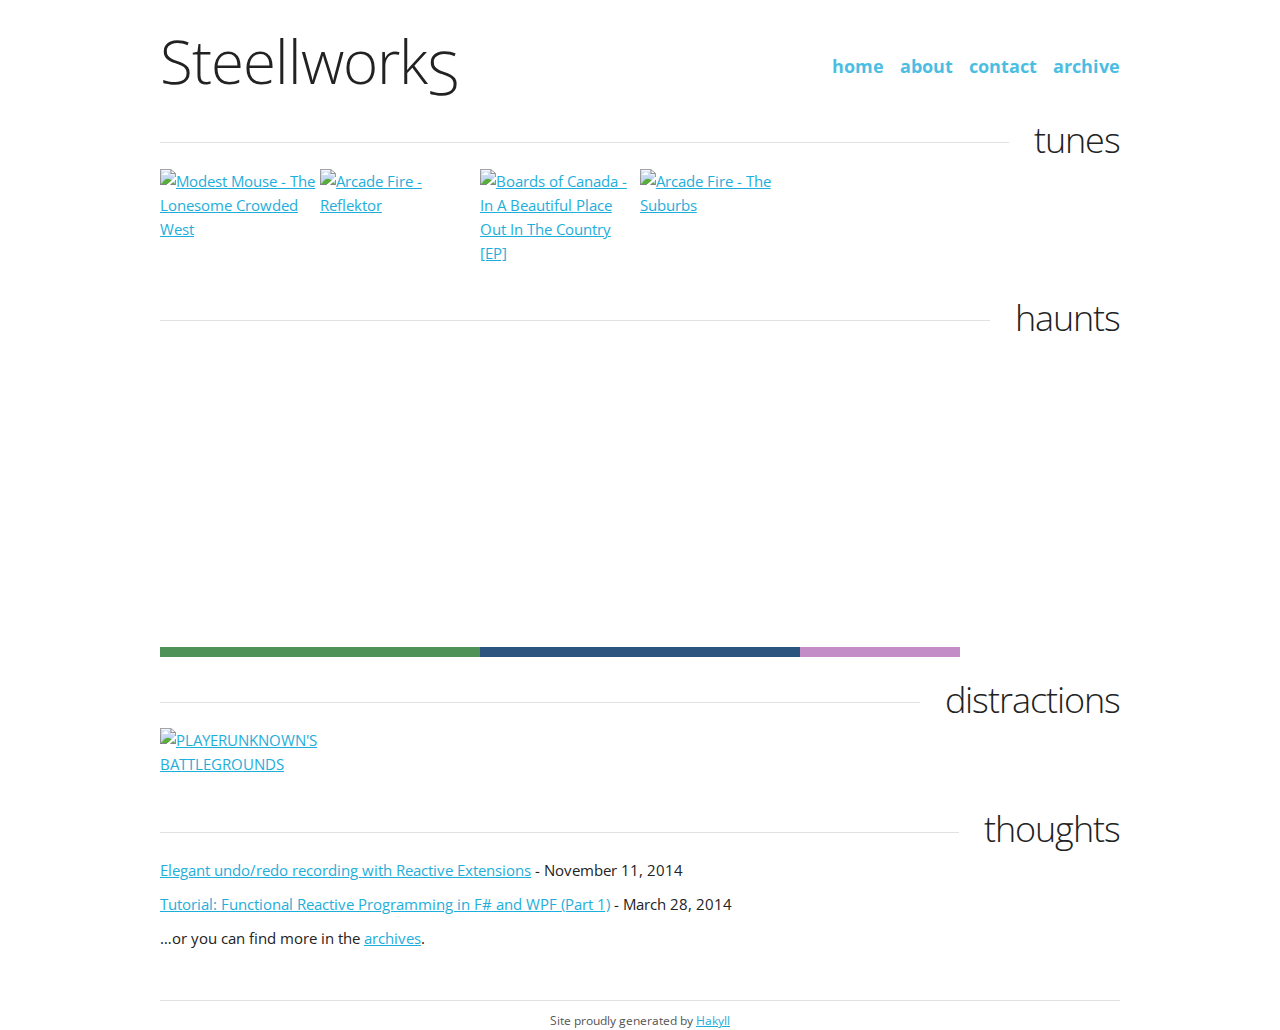
==== commit 75aa81d5: "generated from 930860cc" ====
--- a/index.html
+++ b/index.html
@@ -55,43 +55,29 @@
   <ul class="row">
     
         <li class="two columns">
-  <a title="Modest Mouse - Good News For People Who Love Bad News" href="https://www.last.fm/music/Modest+Mouse/Good+News+For+People+Who+Love+Bad+News">
-    <img class="u-max-full-width" src="https://lastfm-img2.akamaized.net/i/u/174s/63934c8eb75c4b649821ae02e564239a.png" alt="Modest Mouse - Good News For People Who Love Bad News" />
-  </a>
-</li>
-
-    
-        <li class="two columns">
-  <a title="Gorillaz - Humanz" href="https://www.last.fm/music/Gorillaz/Humanz">
-    <img class="u-max-full-width" src="https://lastfm-img2.akamaized.net/i/u/174s/f7664c21f3999b3ec8d54db8ef4fe579.png" alt="Gorillaz - Humanz" />
-  </a>
-</li>
-
-    
-        <li class="two columns">
-  <a title="Sigur Rós - ( )" href="https://www.last.fm/music/Sigur+R%C3%B3s/(+)">
-    <img class="u-max-full-width" src="https://lastfm-img2.akamaized.net/i/u/174s/0bbf2349859a4917bfa210fd7f9d0c60.png" alt="Sigur Rós - ( )" />
-  </a>
-</li>
-
-    
-        <li class="two columns">
-  <a title="Dan Deacon - Spiderman of the Rings" href="https://www.last.fm/music/Dan+Deacon/Spiderman+of+the+Rings">
-    <img class="u-max-full-width" src="https://lastfm-img2.akamaized.net/i/u/174s/57576178a5cc423fbd92182dc5aef2b5.png" alt="Dan Deacon - Spiderman of the Rings" />
-  </a>
-</li>
-
-    
-        <li class="two columns">
-  <a title="LCD Soundsystem - This Is Happening" href="https://www.last.fm/music/LCD+Soundsystem/This+Is+Happening">
-    <img class="u-max-full-width" src="https://lastfm-img2.akamaized.net/i/u/174s/6c94cf7491f94d4b9e32477b79ae751f.png" alt="LCD Soundsystem - This Is Happening" />
-  </a>
-</li>
-
-    
-        <li class="two columns">
-  <a title="Autechre - Amber" href="https://www.last.fm/music/Autechre/Amber">
-    <img class="u-max-full-width" src="https://lastfm-img2.akamaized.net/i/u/174s/eb61ac4a16734cd1cc618290c23e0c8c.png" alt="Autechre - Amber" />
+  <a title="Modest Mouse - The Lonesome Crowded West" href="https://www.last.fm/music/Modest+Mouse/The+Lonesome+Crowded+West">
+    <img class="u-max-full-width" src="https://lastfm-img2.akamaized.net/i/u/174s/5eda00ab836c4c95ccec0bd49977118f.png" alt="Modest Mouse - The Lonesome Crowded West" />
+  </a>
+</li>
+
+    
+        <li class="two columns">
+  <a title="Arcade Fire - Reflektor" href="https://www.last.fm/music/Arcade+Fire/Reflektor">
+    <img class="u-max-full-width" src="https://lastfm-img2.akamaized.net/i/u/174s/3bc0ff68aeb8414897e6f0d13908fdd8.png" alt="Arcade Fire - Reflektor" />
+  </a>
+</li>
+
+    
+        <li class="two columns">
+  <a title="Boards of Canada - In A Beautiful Place Out In The Country [EP]" href="https://www.last.fm/music/Boards+of+Canada/In+A+Beautiful+Place+Out+In+The+Country+%5BEP%5D">
+    <img class="u-max-full-width" src="https://lastfm-img2.akamaized.net/i/u/174s/b5c2ff733ae3ddc83bdd51fe074110d5.png" alt="Boards of Canada - In A Beautiful Place Out In The Country [EP]" />
+  </a>
+</li>
+
+    
+        <li class="two columns">
+  <a title="Arcade Fire - The Suburbs" href="https://www.last.fm/music/Arcade+Fire/The+Suburbs">
+    <img class="u-max-full-width" src="https://lastfm-img2.akamaized.net/i/u/174s/e7de85bfdb014125851c7fec9c105c6e.png" alt="Arcade Fire - The Suburbs" />
   </a>
 </li>
 
@@ -107,13 +93,13 @@
     <div id="map" style="height:300px;"></div>
     <div class="row category-stats">
       
-        <span class="category-color" style="width:25.0%;background-color:#fdd7e4;"></span>
-      
-        <span class="category-color" style="width:25.0%;background-color:#837e7c;"></span>
-      
-        <span class="category-color" style="width:25.0%;background-color:#edda74;"></span>
-      
-        <span class="category-color" style="width:25.0%;background-color:#6afb92;"></span>
+        <span class="category-color" style="width:33.33333333333333%;background-color:#4e9258;"></span>
+      
+        <span class="category-color" style="width:33.33333333333333%;background-color:#2b547e;"></span>
+      
+        <span class="category-color" style="width:16.666666666666664%;background-color:#c38ec7;"></span>
+      
+        <span class="category-color" style="width:16.666666666666664%;background-color:#ffffff;"></span>
       
     </div>
 </div>
@@ -132,20 +118,6 @@
 </li>
 
     
-        <li class="two columns">
-  <a title="Factorio" href="https://store.steampowered.com/app/427520">
-    <img class="u-max-full-width" src="http://media.steampowered.com/steamcommunity/public/images/apps/427520/95e5aa627ae1481b1dea293f6db5954e8aa79f41.jpg" alt="Factorio" />
-  </a>
-</li>
-
-    
-        <li class="two columns">
-  <a title="7 Days to Die" href="https://store.steampowered.com/app/251570">
-    <img class="u-max-full-width" src="http://media.steampowered.com/steamcommunity/public/images/apps/251570/31488b068ae8975a942c8c5170b3266c1bf9a526.jpg" alt="7 Days to Die" />
-  </a>
-</li>
-
-    
   </ul>
 </div>
 
@@ -174,13 +146,17 @@
 
   var cs = [
   
-    {coords: {lat: 40.946102, lng: -74.15554}, label: "Italian Restaurant", color: "#fdd7e4"},
-  
-    {coords: {lat: 40.820953, lng: -73.409096}, label: "Department Store", color: "#837e7c"},
-  
-    {coords: {lat: 42.38167, lng: -71.10607}, label: "Climbing Gym", color: "#edda74"},
-  
-    {coords: {lat: 40.8406, lng: -73.28821}, label: "Bagel Shop", color: "#6afb92"},
+    {coords: {lat: 42.369736, lng: -71.128494}, label: "Music Venue", color: "#4e9258"},
+  
+    {coords: {lat: 42.369736, lng: -71.128494}, label: "Music Venue", color: "#4e9258"},
+  
+    {coords: {lat: 42.38167, lng: -71.10607}, label: "Climbing Gym", color: "#2b547e"},
+  
+    {coords: {lat: 42.38167, lng: -71.10607}, label: "Climbing Gym", color: "#2b547e"},
+  
+    {coords: {lat: 42.368107, lng: -71.07615}, label: "Record Shop", color: "#c38ec7"},
+  
+    {coords: {lat: 42.350567, lng: -71.07275}, label: "American Restaurant", color: "#ffffff"},
   
   ];
 
